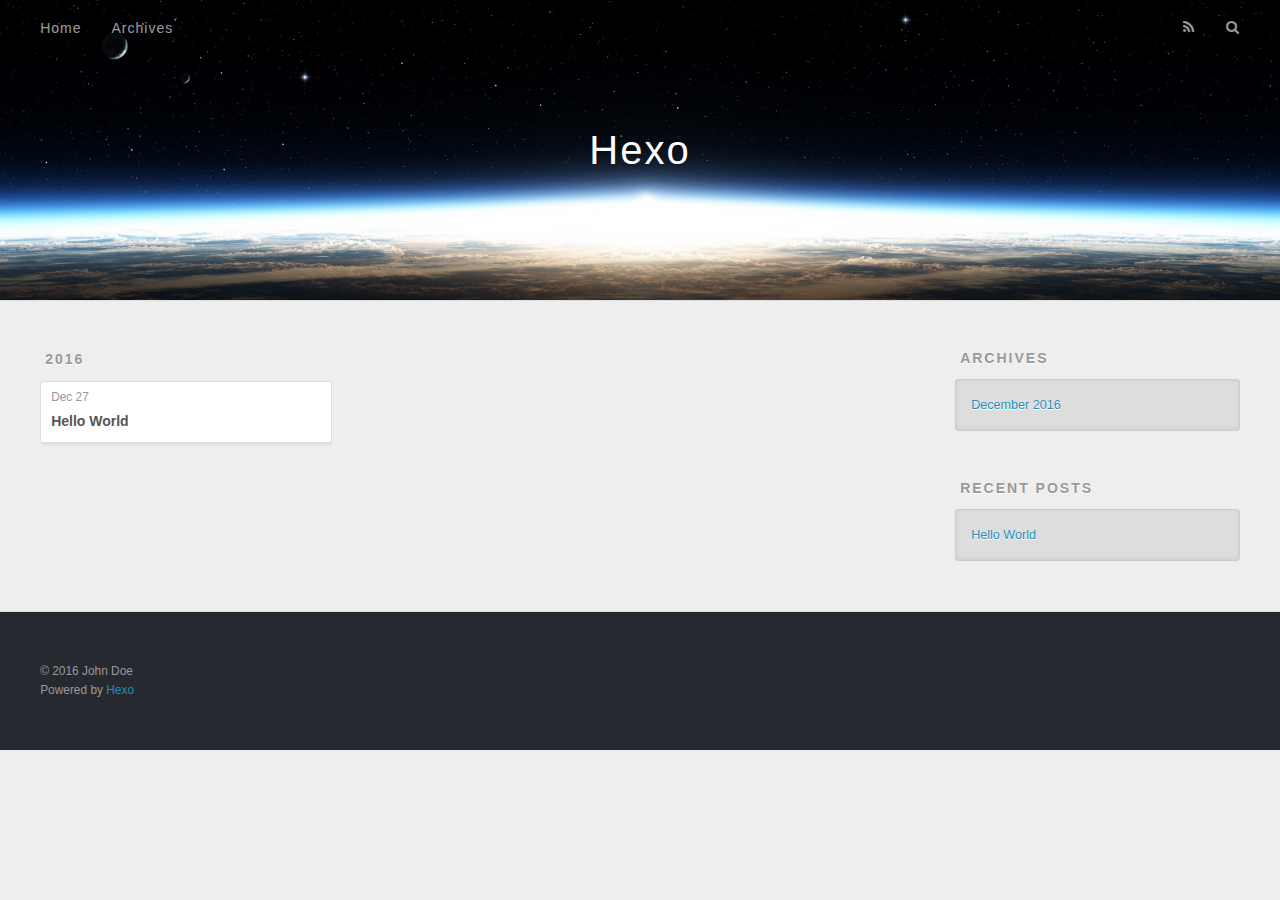
==== archives/index.html @ 2fd64d60 "hexo hello world" ====
<!DOCTYPE html>
<html>
<head>
  <meta charset="utf-8">
  
  <title>Archives | Hexo</title>
  <meta name="viewport" content="width=device-width, initial-scale=1, maximum-scale=1">
  <meta property="og:type" content="website">
<meta property="og:title" content="Hexo">
<meta property="og:url" content="http://yoursite.com/archives/index.html">
<meta property="og:site_name" content="Hexo">
<meta name="twitter:card" content="summary">
<meta name="twitter:title" content="Hexo">
  
    <link rel="alternate" href="/atom.xml" title="Hexo" type="application/atom+xml">
  
  
    <link rel="icon" href="/favicon.png">
  
  
    <link href="//fonts.googleapis.com/css?family=Source+Code+Pro" rel="stylesheet" type="text/css">
  
  <link rel="stylesheet" href="/css/style.css">
  

</head>

<body>
  <div id="container">
    <div id="wrap">
      <header id="header">
  <div id="banner"></div>
  <div id="header-outer" class="outer">
    <div id="header-title" class="inner">
      <h1 id="logo-wrap">
        <a href="/" id="logo">Hexo</a>
      </h1>
      
    </div>
    <div id="header-inner" class="inner">
      <nav id="main-nav">
        <a id="main-nav-toggle" class="nav-icon"></a>
        
          <a class="main-nav-link" href="/">Home</a>
        
          <a class="main-nav-link" href="/archives">Archives</a>
        
      </nav>
      <nav id="sub-nav">
        
          <a id="nav-rss-link" class="nav-icon" href="/atom.xml" title="RSS Feed"></a>
        
        <a id="nav-search-btn" class="nav-icon" title="Search"></a>
      </nav>
      <div id="search-form-wrap">
        <form action="//google.com/search" method="get" accept-charset="UTF-8" class="search-form"><input type="search" name="q" results="0" class="search-form-input" placeholder="Search"><button type="submit" class="search-form-submit">&#xF002;</button><input type="hidden" name="sitesearch" value="http://yoursite.com"></form>
      </div>
    </div>
  </div>
</header>
      <div class="outer">
        <section id="main">
  
  
    
    
      
      
      <section class="archives-wrap">
        <div class="archive-year-wrap">
          <a href="/archives/2016" class="archive-year">2016</a>
        </div>
        <div class="archives">
    
    <article class="archive-article archive-type-post">
  <div class="archive-article-inner">
    <header class="archive-article-header">
      <a href="/2016/12/27/hello-world/" class="archive-article-date">
  <time datetime="2016-12-27T06:58:51.113Z" itemprop="datePublished">Dec 27</time>
</a>
      
  
    <h1 itemprop="name">
      <a class="archive-article-title" href="/2016/12/27/hello-world/">Hello World</a>
    </h1>
  

    </header>
  </div>
</article>
  
  
    </div></section>
  

</section>
        
          <aside id="sidebar">
  
    

  
    

  
    
  
    
  <div class="widget-wrap">
    <h3 class="widget-title">Archives</h3>
    <div class="widget">
      <ul class="archive-list"><li class="archive-list-item"><a class="archive-list-link" href="/archives/2016/12/">December 2016</a></li></ul>
    </div>
  </div>


  
    
  <div class="widget-wrap">
    <h3 class="widget-title">Recent Posts</h3>
    <div class="widget">
      <ul>
        
          <li>
            <a href="/2016/12/27/hello-world/">Hello World</a>
          </li>
        
      </ul>
    </div>
  </div>

  
</aside>
        
      </div>
      <footer id="footer">
  
  <div class="outer">
    <div id="footer-info" class="inner">
      &copy; 2016 John Doe<br>
      Powered by <a href="http://hexo.io/" target="_blank">Hexo</a>
    </div>
  </div>
</footer>
    </div>
    <nav id="mobile-nav">
  
    <a href="/" class="mobile-nav-link">Home</a>
  
    <a href="/archives" class="mobile-nav-link">Archives</a>
  
</nav>
    

<script src="//ajax.googleapis.com/ajax/libs/jquery/2.0.3/jquery.min.js"></script>


  <link rel="stylesheet" href="/fancybox/jquery.fancybox.css">
  <script src="/fancybox/jquery.fancybox.pack.js"></script>


<script src="/js/script.js"></script>

  </div>
</body>
</html>
---- css/style.css ----
body {
  width: 100%;
}
body:before,
body:after {
  content: "";
  display: table;
}
body:after {
  clear: both;
}
html,
body,
div,
span,
applet,
object,
iframe,
h1,
h2,
h3,
h4,
h5,
h6,
p,
blockquote,
pre,
a,
abbr,
acronym,
address,
big,
cite,
code,
del,
dfn,
em,
img,
ins,
kbd,
q,
s,
samp,
small,
strike,
strong,
sub,
sup,
tt,
var,
dl,
dt,
dd,
ol,
ul,
li,
fieldset,
form,
label,
legend,
table,
caption,
tbody,
tfoot,
thead,
tr,
th,
td {
  margin: 0;
  padding: 0;
  border: 0;
  outline: 0;
  font-weight: inherit;
  font-style: inherit;
  font-family: inherit;
  font-size: 100%;
  vertical-align: baseline;
}
body {
  line-height: 1;
  color: #000;
  background: #fff;
}
ol,
ul {
  list-style: none;
}
table {
  border-collapse: separate;
  border-spacing: 0;
  vertical-align: middle;
}
caption,
th,
td {
  text-align: left;
  font-weight: normal;
  vertical-align: middle;
}
a img {
  border: none;
}
input,
button {
  margin: 0;
  padding: 0;
}
input::-moz-focus-inner,
button::-moz-focus-inner {
  border: 0;
  padding: 0;
}
@font-face {
  font-family: FontAwesome;
  font-style: normal;
  font-weight: normal;
  src: url("fonts/fontawesome-webfont.eot?v=#4.0.3");
  src: url("fonts/fontawesome-webfont.eot?#iefix&v=#4.0.3") format("embedded-opentype"), url("fonts/fontawesome-webfont.woff?v=#4.0.3") format("woff"), url("fonts/fontawesome-webfont.ttf?v=#4.0.3") format("truetype"), url("fonts/fontawesome-webfont.svg#fontawesomeregular?v=#4.0.3") format("svg");
}
html,
body,
#container {
  height: 100%;
}
body {
  background: #eee;
  font: 14px "Helvetica Neue", Helvetica, Arial, sans-serif;
  -webkit-text-size-adjust: 100%;
}
.outer {
  max-width: 1220px;
  margin: 0 auto;
  padding: 0 20px;
}
.outer:before,
.outer:after {
  content: "";
  display: table;
}
.outer:after {
  clear: both;
}
.inner {
  display: inline;
  float: left;
  width: 98.33333333333333%;
  margin: 0 0.833333333333333%;
}
.left,
.alignleft {
  float: left;
}
.right,
.alignright {
  float: right;
}
.clear {
  clear: both;
}
#container {
  position: relative;
}
.mobile-nav-on {
  overflow: hidden;
}
#wrap {
  height: 100%;
  width: 100%;
  position: absolute;
  top: 0;
  left: 0;
  -webkit-transition: 0.2s ease-out;
  -moz-transition: 0.2s ease-out;
  -ms-transition: 0.2s ease-out;
  transition: 0.2s ease-out;
  z-index: 1;
  background: #eee;
}
.mobile-nav-on #wrap {
  left: 280px;
}
@media screen and (min-width: 768px) {
  #main {
    display: inline;
    float: left;
    width: 73.33333333333333%;
    margin: 0 0.833333333333333%;
  }
}
.article-date,
.article-category-link,
.archive-year,
.widget-title {
  text-decoration: none;
  text-transform: uppercase;
  letter-spacing: 2px;
  color: #999;
  margin-bottom: 1em;
  margin-left: 5px;
  line-height: 1em;
  text-shadow: 0 1px #fff;
  font-weight: bold;
}
.article-inner,
.archive-article-inner {
  background: #fff;
  -webkit-box-shadow: 1px 2px 3px #ddd;
  box-shadow: 1px 2px 3px #ddd;
  border: 1px solid #ddd;
  border-radius: 3px;
}
.article-entry h1,
.widget h1 {
  font-size: 2em;
}
.article-entry h2,
.widget h2 {
  font-size: 1.5em;
}
.article-entry h3,
.widget h3 {
  font-size: 1.3em;
}
.article-entry h4,
.widget h4 {
  font-size: 1.2em;
}
.article-entry h5,
.widget h5 {
  font-size: 1em;
}
.article-entry h6,
.widget h6 {
  font-size: 1em;
  color: #999;
}
.article-entry hr,
.widget hr {
  border: 1px dashed #ddd;
}
.article-entry strong,
.widget strong {
  font-weight: bold;
}
.article-entry em,
.widget em,
.article-entry cite,
.widget cite {
  font-style: italic;
}
.article-entry sup,
.widget sup,
.article-entry sub,
.widget sub {
  font-size: 0.75em;
  line-height: 0;
  position: relative;
  vertical-align: baseline;
}
.article-entry sup,
.widget sup {
  top: -0.5em;
}
.article-entry sub,
.widget sub {
  bottom: -0.2em;
}
.article-entry small,
.widget small {
  font-size: 0.85em;
}
.article-entry acronym,
.widget acronym,
.article-entry abbr,
.widget abbr {
  border-bottom: 1px dotted;
}
.article-entry ul,
.widget ul,
.article-entry ol,
.widget ol,
.article-entry dl,
.widget dl {
  margin: 0 20px;
  line-height: 1.6em;
}
.article-entry ul ul,
.widget ul ul,
.article-entry ol ul,
.widget ol ul,
.article-entry ul ol,
.widget ul ol,
.article-entry ol ol,
.widget ol ol {
  margin-top: 0;
  margin-bottom: 0;
}
.article-entry ul,
.widget ul {
  list-style: disc;
}
.article-entry ol,
.widget ol {
  list-style: decimal;
}
.article-entry dt,
.widget dt {
  font-weight: bold;
}
#header {
  height: 300px;
  position: relative;
  border-bottom: 1px solid #ddd;
}
#header:before,
#header:after {
  content: "";
  position: absolute;
  left: 0;
  right: 0;
  height: 40px;
}
#header:before {
  top: 0;
  background: -webkit-linear-gradient(rgba(0,0,0,0.2), transparent);
  background: -moz-linear-gradient(rgba(0,0,0,0.2), transparent);
  background: -ms-linear-gradient(rgba(0,0,0,0.2), transparent);
  background: linear-gradient(rgba(0,0,0,0.2), transparent);
}
#header:after {
  bottom: 0;
  background: -webkit-linear-gradient(transparent, rgba(0,0,0,0.2));
  background: -moz-linear-gradient(transparent, rgba(0,0,0,0.2));
  background: -ms-linear-gradient(transparent, rgba(0,0,0,0.2));
  background: linear-gradient(transparent, rgba(0,0,0,0.2));
}
#header-outer {
  height: 100%;
  position: relative;
}
#header-inner {
  position: relative;
  overflow: hidden;
}
#banner {
  position: absolute;
  top: 0;
  left: 0;
  width: 100%;
  height: 100%;
  background: url("images/banner.jpg") center #000;
  -webkit-background-size: cover;
  -moz-background-size: cover;
  background-size: cover;
  z-index: -1;
}
#header-title {
  text-align: center;
  height: 40px;
  position: absolute;
  top: 50%;
  left: 0;
  margin-top: -20px;
}
#logo,
#subtitle {
  text-decoration: none;
  color: #fff;
  font-weight: 300;
  text-shadow: 0 1px 4px rgba(0,0,0,0.3);
}
#logo {
  font-size: 40px;
  line-height: 40px;
  letter-spacing: 2px;
}
#subtitle {
  font-size: 16px;
  line-height: 16px;
  letter-spacing: 1px;
}
#subtitle-wrap {
  margin-top: 16px;
}
#main-nav {
  float: left;
  margin-left: -15px;
}
.nav-icon,
.main-nav-link {
  float: left;
  color: #fff;
  opacity: 0.6;
  text-decoration: none;
  text-shadow: 0 1px rgba(0,0,0,0.2);
  -webkit-transition: opacity 0.2s;
  -moz-transition: opacity 0.2s;
  -ms-transition: opacity 0.2s;
  transition: opacity 0.2s;
  display: block;
  padding: 20px 15px;
}
.nav-icon:hover,
.main-nav-link:hover {
  opacity: 1;
}
.nav-icon {
  font-family: FontAwesome;
  text-align: center;
  font-size: 14px;
  width: 14px;
  height: 14px;
  padding: 20px 15px;
  position: relative;
  cursor: pointer;
}
.main-nav-link {
  font-weight: 300;
  letter-spacing: 1px;
}
@media screen and (max-width: 479px) {
  .main-nav-link {
    display: none;
  }
}
#main-nav-toggle {
  display: none;
}
#main-nav-toggle:before {
  content: "\f0c9";
}
@media screen and (max-width: 479px) {
  #main-nav-toggle {
    display: block;
  }
}
#sub-nav {
  float: right;
  margin-right: -15px;
}
#nav-rss-link:before {
  content: "\f09e";
}
#nav-search-btn:before {
  content: "\f002";
}
#search-form-wrap {
  position: absolute;
  top: 15px;
  width: 150px;
  height: 30px;
  right: -150px;
  opacity: 0;
  -webkit-transition: 0.2s ease-out;
  -moz-transition: 0.2s ease-out;
  -ms-transition: 0.2s ease-out;
  transition: 0.2s ease-out;
}
#search-form-wrap.on {
  opacity: 1;
  right: 0;
}
@media screen and (max-width: 479px) {
  #search-form-wrap {
    width: 100%;
    right: -100%;
  }
}
.search-form {
  position: absolute;
  top: 0;
  left: 0;
  right: 0;
  background: #fff;
  padding: 5px 15px;
  border-radius: 15px;
  -webkit-box-shadow: 0 0 10px rgba(0,0,0,0.3);
  box-shadow: 0 0 10px rgba(0,0,0,0.3);
}
.search-form-input {
  border: none;
  background: none;
  color: #555;
  width: 100%;
  font: 13px "Helvetica Neue", Helvetica, Arial, sans-serif;
  outline: none;
}
.search-form-input::-webkit-search-results-decoration,
.search-form-input::-webkit-search-cancel-button {
  -webkit-appearance: none;
}
.search-form-submit {
  position: absolute;
  top: 50%;
  right: 10px;
  margin-top: -7px;
  font: 13px FontAwesome;
  border: none;
  background: none;
  color: #bbb;
  cursor: pointer;
}
.search-form-submit:hover,
.search-form-submit:focus {
  color: #777;
}
.article {
  margin: 50px 0;
}
.article-inner {
  overflow: hidden;
}
.article-meta:before,
.article-meta:after {
  content: "";
  display: table;
}
.article-meta:after {
  clear: both;
}
.article-date {
  float: left;
}
.article-category {
  float: left;
  line-height: 1em;
  color: #ccc;
  text-shadow: 0 1px #fff;
  margin-left: 8px;
}
.article-category:before {
  content: "\2022";
}
.article-category-link {
  margin: 0 12px 1em;
}
.article-header {
  padding: 20px 20px 0;
}
.article-title {
  text-decoration: none;
  font-size: 2em;
  font-weight: bold;
  color: #555;
  line-height: 1.1em;
  -webkit-transition: color 0.2s;
  -moz-transition: color 0.2s;
  -ms-transition: color 0.2s;
  transition: color 0.2s;
}
a.article-title:hover {
  color: #258fb8;
}
.article-entry {
  color: #555;
  padding: 0 20px;
}
.article-entry:before,
.article-entry:after {
  content: "";
  display: table;
}
.article-entry:after {
  clear: both;
}
.article-entry p,
.article-entry table {
  line-height: 1.6em;
  margin: 1.6em 0;
}
.article-entry h1,
.article-entry h2,
.article-entry h3,
.article-entry h4,
.article-entry h5,
.article-entry h6 {
  font-weight: bold;
}
.article-entry h1,
.article-entry h2,
.article-entry h3,
.article-entry h4,
.article-entry h5,
.article-entry h6 {
  line-height: 1.1em;
  margin: 1.1em 0;
}
.article-entry a {
  color: #258fb8;
  text-decoration: none;
}
.article-entry a:hover {
  text-decoration: underline;
}
.article-entry ul,
.article-entry ol,
.article-entry dl {
  margin-top: 1.6em;
  margin-bottom: 1.6em;
}
.article-entry img,
.article-entry video {
  max-width: 100%;
  height: auto;
  display: block;
  margin: auto;
}
.article-entry iframe {
  border: none;
}
.article-entry table {
  width: 100%;
  border-collapse: collapse;
  border-spacing: 0;
}
.article-entry th {
  font-weight: bold;
  border-bottom: 3px solid #ddd;
  padding-bottom: 0.5em;
}
.article-entry td {
  border-bottom: 1px solid #ddd;
  padding: 10px 0;
}
.article-entry blockquote {
  font-family: Georgia, "Times New Roman", serif;
  font-size: 1.4em;
  margin: 1.6em 20px;
  text-align: center;
}
.article-entry blockquote footer {
  font-size: 14px;
  margin: 1.6em 0;
  font-family: "Helvetica Neue", Helvetica, Arial, sans-serif;
}
.article-entry blockquote footer cite:before {
  content: "—";
  padding: 0 0.5em;
}
.article-entry .pullquote {
  text-align: left;
  width: 45%;
  margin: 0;
}
.article-entry .pullquote.left {
  margin-left: 0.5em;
  margin-right: 1em;
}
.article-entry .pullquote.right {
  margin-right: 0.5em;
  margin-left: 1em;
}
.article-entry .caption {
  color: #999;
  display: block;
  font-size: 0.9em;
  margin-top: 0.5em;
  position: relative;
  text-align: center;
}
.article-entry .video-container {
  position: relative;
  padding-top: 56.25%;
  height: 0;
  overflow: hidden;
}
.article-entry .video-container iframe,
.article-entry .video-container object,
.article-entry .video-container embed {
  position: absolute;
  top: 0;
  left: 0;
  width: 100%;
  height: 100%;
  margin-top: 0;
}
.article-more-link a {
  display: inline-block;
  line-height: 1em;
  padding: 6px 15px;
  border-radius: 15px;
  background: #eee;
  color: #999;
  text-shadow: 0 1px #fff;
  text-decoration: none;
}
.article-more-link a:hover {
  background: #258fb8;
  color: #fff;
  text-decoration: none;
  text-shadow: 0 1px #1e7293;
}
.article-footer {
  font-size: 0.85em;
  line-height: 1.6em;
  border-top: 1px solid #ddd;
  padding-top: 1.6em;
  margin: 0 20px 20px;
}
.article-footer:before,
.article-footer:after {
  content: "";
  display: table;
}
.article-footer:after {
  clear: both;
}
.article-footer a {
  color: #999;
  text-decoration: none;
}
.article-footer a:hover {
  color: #555;
}
.article-tag-list-item {
  float: left;
  margin-right: 10px;
}
.article-tag-list-link:before {
  content: "#";
}
.article-comment-link {
  float: right;
}
.article-comment-link:before {
  content: "\f075";
  font-family: FontAwesome;
  padding-right: 8px;
}
.article-share-link {
  cursor: pointer;
  float: right;
  margin-left: 20px;
}
.article-share-link:before {
  content: "\f064";
  font-family: FontAwesome;
  padding-right: 6px;
}
#article-nav {
  position: relative;
}
#article-nav:before,
#article-nav:after {
  content: "";
  display: table;
}
#article-nav:after {
  clear: both;
}
@media screen and (min-width: 768px) {
  #article-nav {
    margin: 50px 0;
  }
  #article-nav:before {
    width: 8px;
    height: 8px;
    position: absolute;
    top: 50%;
    left: 50%;
    margin-top: -4px;
    margin-left: -4px;
    content: "";
    border-radius: 50%;
    background: #ddd;
    -webkit-box-shadow: 0 1px 2px #fff;
    box-shadow: 0 1px 2px #fff;
  }
}
.article-nav-link-wrap {
  text-decoration: none;
  text-shadow: 0 1px #fff;
  color: #999;
  -webkit-box-sizing: border-box;
  -moz-box-sizing: border-box;
  box-sizing: border-box;
  margin-top: 50px;
  text-align: center;
  display: block;
}
.article-nav-link-wrap:hover {
  color: #555;
}
@media screen and (min-width: 768px) {
  .article-nav-link-wrap {
    width: 50%;
    margin-top: 0;
  }
}
@media screen and (min-width: 768px) {
  #article-nav-newer {
    float: left;
    text-align: right;
    padding-right: 20px;
  }
}
@media screen and (min-width: 768px) {
  #article-nav-older {
    float: right;
    text-align: left;
    padding-left: 20px;
  }
}
.article-nav-caption {
  text-transform: uppercase;
  letter-spacing: 2px;
  color: #ddd;
  line-height: 1em;
  font-weight: bold;
}
#article-nav-newer .article-nav-caption {
  margin-right: -2px;
}
.article-nav-title {
  font-size: 0.85em;
  line-height: 1.6em;
  margin-top: 0.5em;
}
.article-share-box {
  position: absolute;
  display: none;
  background: #fff;
  -webkit-box-shadow: 1px 2px 10px rgba(0,0,0,0.2);
  box-shadow: 1px 2px 10px rgba(0,0,0,0.2);
  border-radius: 3px;
  margin-left: -145px;
  overflow: hidden;
  z-index: 1;
}
.article-share-box.on {
  display: block;
}
.article-share-input {
  width: 100%;
  background: none;
  -webkit-box-sizing: border-box;
  -moz-box-sizing: border-box;
  box-sizing: border-box;
  font: 14px "Helvetica Neue", Helvetica, Arial, sans-serif;
  padding: 0 15px;
  color: #555;
  outline: none;
  border: 1px solid #ddd;
  border-radius: 3px 3px 0 0;
  height: 36px;
  line-height: 36px;
}
.article-share-links {
  background: #eee;
}
.article-share-links:before,
.article-share-links:after {
  content: "";
  display: table;
}
.article-share-links:after {
  clear: both;
}
.article-share-twitter,
.article-share-facebook,
.article-share-pinterest,
.article-share-google {
  width: 50px;
  height: 36px;
  display: block;
  float: left;
  position: relative;
  color: #999;
  text-shadow: 0 1px #fff;
}
.article-share-twitter:before,
.article-share-facebook:before,
.article-share-pinterest:before,
.article-share-google:before {
  font-size: 20px;
  font-family: FontAwesome;
  width: 20px;
  height: 20px;
  position: absolute;
  top: 50%;
  left: 50%;
  margin-top: -10px;
  margin-left: -10px;
  text-align: center;
}
.article-share-twitter:hover,
.article-share-facebook:hover,
.article-share-pinterest:hover,
.article-share-google:hover {
  color: #fff;
}
.article-share-twitter:before {
  content: "\f099";
}
.article-share-twitter:hover {
  background: #00aced;
  text-shadow: 0 1px #008abe;
}
.article-share-facebook:before {
  content: "\f09a";
}
.article-share-facebook:hover {
  background: #3b5998;
  text-shadow: 0 1px #2f477a;
}
.article-share-pinterest:before {
  content: "\f0d2";
}
.article-share-pinterest:hover {
  background: #cb2027;
  text-shadow: 0 1px #a21a1f;
}
.article-share-google:before {
  content: "\f0d5";
}
.article-share-google:hover {
  background: #dd4b39;
  text-shadow: 0 1px #be3221;
}
.article-gallery {
  background: #000;
  position: relative;
}
.article-gallery-photos {
  position: relative;
  overflow: hidden;
}
.article-gallery-img {
  display: none;
  max-width: 100%;
}
.article-gallery-img:first-child {
  display: block;
}
.article-gallery-img.loaded {
  position: absolute;
  display: block;
}
.article-gallery-img img {
  display: block;
  max-width: 100%;
  margin: 0 auto;
}
#comments {
  background: #fff;
  -webkit-box-shadow: 1px 2px 3px #ddd;
  box-shadow: 1px 2px 3px #ddd;
  padding: 20px;
  border: 1px solid #ddd;
  border-radius: 3px;
  margin: 50px 0;
}
#comments a {
  color: #258fb8;
}
.archives-wrap {
  margin: 50px 0;
}
.archives:before,
.archives:after {
  content: "";
  display: table;
}
.archives:after {
  clear: both;
}
.archive-year-wrap {
  margin-bottom: 1em;
}
.archives {
  -webkit-column-gap: 10px;
  -moz-column-gap: 10px;
  column-gap: 10px;
}
@media screen and (min-width: 480px) and (max-width: 767px) {
  .archives {
    -webkit-column-count: 2;
    -moz-column-count: 2;
    column-count: 2;
  }
}
@media screen and (min-width: 768px) {
  .archives {
    -webkit-column-count: 3;
    -moz-column-count: 3;
    column-count: 3;
  }
}
.archive-article {
  -webkit-column-break-inside: avoid;
  page-break-inside: avoid;
  overflow: hidden;
  break-inside: avoid-column;
}
.archive-article-inner {
  padding: 10px;
  margin-bottom: 15px;
}
.archive-article-title {
  text-decoration: none;
  font-weight: bold;
  color: #555;
  -webkit-transition: color 0.2s;
  -moz-transition: color 0.2s;
  -ms-transition: color 0.2s;
  transition: color 0.2s;
  line-height: 1.6em;
}
.archive-article-title:hover {
  color: #258fb8;
}
.archive-article-footer {
  margin-top: 1em;
}
.archive-article-date {
  color: #999;
  text-decoration: none;
  font-size: 0.85em;
  line-height: 1em;
  margin-bottom: 0.5em;
  display: block;
}
#page-nav {
  margin: 50px auto;
  background: #fff;
  -webkit-box-shadow: 1px 2px 3px #ddd;
  box-shadow: 1px 2px 3px #ddd;
  border: 1px solid #ddd;
  border-radius: 3px;
  text-align: center;
  color: #999;
  overflow: hidden;
}
#page-nav:before,
#page-nav:after {
  content: "";
  display: table;
}
#page-nav:after {
  clear: both;
}
#page-nav a,
#page-nav span {
  padding: 10px 20px;
  line-height: 1;
  height: 2ex;
}
#page-nav a {
  color: #999;
  text-decoration: none;
}
#page-nav a:hover {
  background: #999;
  color: #fff;
}
#page-nav .prev {
  float: left;
}
#page-nav .next {
  float: right;
}
#page-nav .page-number {
  display: inline-block;
}
@media screen and (max-width: 479px) {
  #page-nav .page-number {
    display: none;
  }
}
#page-nav .current {
  color: #555;
  font-weight: bold;
}
#page-nav .space {
  color: #ddd;
}
#footer {
  background: #262a30;
  padding: 50px 0;
  border-top: 1px solid #ddd;
  color: #999;
}
#footer a {
  color: #258fb8;
  text-decoration: none;
}
#footer a:hover {
  text-decoration: underline;
}
#footer-info {
  line-height: 1.6em;
  font-size: 0.85em;
}
.article-entry pre,
.article-entry .highlight {
  background: #2d2d2d;
  margin: 0 -20px;
  padding: 15px 20px;
  border-style: solid;
  border-color: #ddd;
  border-width: 1px 0;
  overflow: auto;
  color: #ccc;
  line-height: 22.400000000000002px;
}
.article-entry .highlight .gutter pre,
.article-entry .gist .gist-file .gist-data .line-numbers {
  color: #666;
  font-size: 0.85em;
}
.article-entry pre,
.article-entry code {
  font-family: "Source Code Pro", Consolas, Monaco, Menlo, Consolas, monospace;
}
.article-entry code {
  background: #eee;
  text-shadow: 0 1px #fff;
  padding: 0 0.3em;
}
.article-entry pre code {
  background: none;
  text-shadow: none;
  padding: 0;
}
.article-entry .highlight pre {
  border: none;
  margin: 0;
  padding: 0;
}
.article-entry .highlight table {
  margin: 0;
  width: auto;
}
.article-entry .highlight td {
  border: none;
  padding: 0;
}
.article-entry .highlight figcaption {
  font-size: 0.85em;
  color: #999;
  line-height: 1em;
  margin-bottom: 1em;
}
.article-entry .highlight figcaption:before,
.article-entry .highlight figcaption:after {
  content: "";
  display: table;
}
.article-entry .highlight figcaption:after {
  clear: both;
}
.article-entry .highlight figcaption a {
  float: right;
}
.article-entry .highlight .gutter pre {
  text-align: right;
  padding-right: 20px;
}
.article-entry .highlight .line {
  height: 22.400000000000002px;
}
.article-entry .highlight .line.marked {
  background: #515151;
}
.article-entry .gist {
  margin: 0 -20px;
  border-style: solid;
  border-color: #ddd;
  border-width: 1px 0;
  background: #2d2d2d;
  padding: 15px 20px 15px 0;
}
.article-entry .gist .gist-file {
  border: none;
  font-family: "Source Code Pro", Consolas, Monaco, Menlo, Consolas, monospace;
  margin: 0;
}
.article-entry .gist .gist-file .gist-data {
  background: none;
  border: none;
}
.article-entry .gist .gist-file .gist-data .line-numbers {
  background: none;
  border: none;
  padding: 0 20px 0 0;
}
.article-entry .gist .gist-file .gist-data .line-data {
  padding: 0 !important;
}
.article-entry .gist .gist-file .highlight {
  margin: 0;
  padding: 0;
  border: none;
}
.article-entry .gist .gist-file .gist-meta {
  background: #2d2d2d;
  color: #999;
  font: 0.85em "Helvetica Neue", Helvetica, Arial, sans-serif;
  text-shadow: 0 0;
  padding: 0;
  margin-top: 1em;
  margin-left: 20px;
}
.article-entry .gist .gist-file .gist-meta a {
  color: #258fb8;
  font-weight: normal;
}
.article-entry .gist .gist-file .gist-meta a:hover {
  text-decoration: underline;
}
pre .comment,
pre .title {
  color: #999;
}
pre .variable,
pre .attribute,
pre .tag,
pre .regexp,
pre .ruby .constant,
pre .xml .tag .title,
pre .xml .pi,
pre .xml .doctype,
pre .html .doctype,
pre .css .id,
pre .css .class,
pre .css .pseudo {
  color: #f2777a;
}
pre .number,
pre .preprocessor,
pre .built_in,
pre .literal,
pre .params,
pre .constant {
  color: #f99157;
}
pre .class,
pre .ruby .class .title,
pre .css .rules .attribute {
  color: #9c9;
}
pre .string,
pre .value,
pre .inheritance,
pre .header,
pre .ruby .symbol,
pre .xml .cdata {
  color: #9c9;
}
pre .css .hexcolor {
  color: #6cc;
}
pre .function,
pre .python .decorator,
pre .python .title,
pre .ruby .function .title,
pre .ruby .title .keyword,
pre .perl .sub,
pre .javascript .title,
pre .coffeescript .title {
  color: #69c;
}
pre .keyword,
pre .javascript .function {
  color: #c9c;
}
@media screen and (max-width: 479px) {
  #mobile-nav {
    position: absolute;
    top: 0;
    left: 0;
    width: 280px;
    height: 100%;
    background: #191919;
    border-right: 1px solid #fff;
  }
}
@media screen and (max-width: 479px) {
  .mobile-nav-link {
    display: block;
    color: #999;
    text-decoration: none;
    padding: 15px 20px;
    font-weight: bold;
  }
  .mobile-nav-link:hover {
    color: #fff;
  }
}
@media screen and (min-width: 768px) {
  #sidebar {
    display: inline;
    float: left;
    width: 23.333333333333332%;
    margin: 0 0.833333333333333%;
  }
}
.widget-wrap {
  margin: 50px 0;
}
.widget {
  color: #777;
  text-shadow: 0 1px #fff;
  background: #ddd;
  -webkit-box-shadow: 0 -1px 4px #ccc inset;
  box-shadow: 0 -1px 4px #ccc inset;
  border: 1px solid #ccc;
  padding: 15px;
  border-radius: 3px;
}
.widget a {
  color: #258fb8;
  text-decoration: none;
}
.widget a:hover {
  text-decoration: underline;
}
.widget ul ul,
.widget ol ul,
.widget dl ul,
.widget ul ol,
.widget ol ol,
.widget dl ol,
.widget ul dl,
.widget ol dl,
.widget dl dl {
  margin-left: 15px;
  list-style: disc;
}
.widget {
  line-height: 1.6em;
  word-wrap: break-word;
  font-size: 0.9em;
}
.widget ul,
.widget ol {
  list-style: none;
  margin: 0;
}
.widget ul ul,
.widget ol ul,
.widget ul ol,
.widget ol ol {
  margin: 0 20px;
}
.widget ul ul,
.widget ol ul {
  list-style: disc;
}
.widget ul ol,
.widget ol ol {
  list-style: decimal;
}
.category-list-count,
.tag-list-count,
.archive-list-count {
  padding-left: 5px;
  color: #999;
  font-size: 0.85em;
}
.category-list-count:before,
.tag-list-count:before,
.archive-list-count:before {
  content: "(";
}
.category-list-count:after,
.tag-list-count:after,
.archive-list-count:after {
  content: ")";
}
.tagcloud a {
  margin-right: 5px;
  display: inline-block;
}
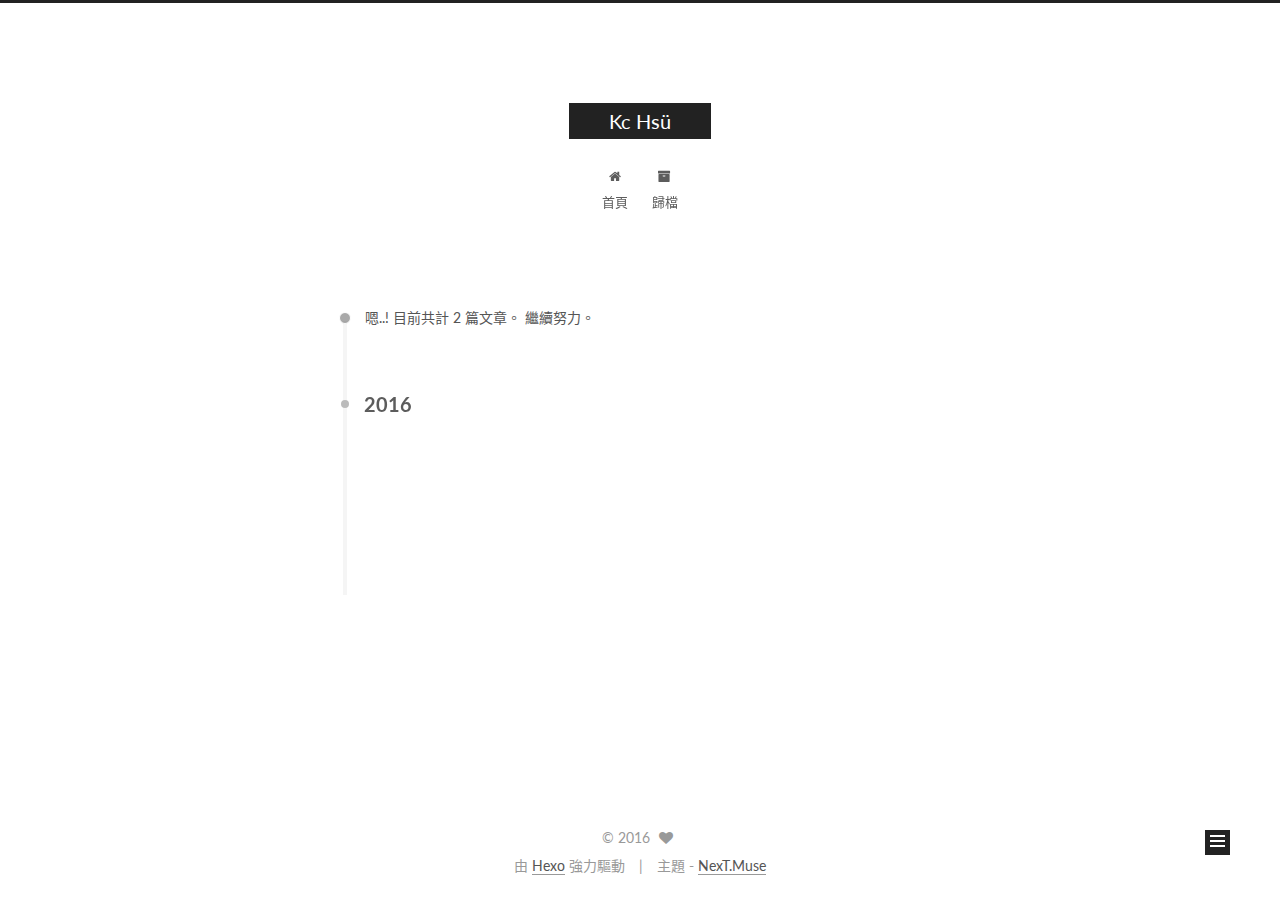
==== commit eb20599d: "talk to cats" ====
--- a/archives/index.html
+++ b/archives/index.html
@@ -1,166 +1,546 @@
-<!DOCTYPE html>
-<html>
+<!doctype html>
+
+
+
+  
+
+
+<html class="theme-next muse use-motion" lang="zh-tw">
 <head>
-  <meta charset="utf-8">
-  
-  <title>Archives | Hexo</title>
-  <meta name="viewport" content="width=device-width, initial-scale=1, maximum-scale=1">
-  <meta property="og:type" content="website">
-<meta property="og:title" content="Hexo">
-<meta property="og:url" content="http://yoursite.com/archives/index.html">
-<meta property="og:site_name" content="Hexo">
+  <meta charset="UTF-8"/>
+<meta http-equiv="X-UA-Compatible" content="IE=edge" />
+<meta name="viewport" content="width=device-width, initial-scale=1, maximum-scale=1"/>
+
+
+
+<meta http-equiv="Cache-Control" content="no-transform" />
+<meta http-equiv="Cache-Control" content="no-siteapp" />
+
+
+
+
+
+
+
+
+
+
+
+
+  
+  
+  <link href="/lib/fancybox/source/jquery.fancybox.css?v=2.1.5" rel="stylesheet" type="text/css" />
+
+
+
+
+  
+  
+  
+  
+
+  
+    
+    
+  
+
+  
+
+  
+
+  
+
+  
+
+  
+    
+    
+    <link href="//fonts.googleapis.com/css?family=Lato:300,300italic,400,400italic,700,700italic&subset=latin,latin-ext" rel="stylesheet" type="text/css">
+  
+
+
+
+
+
+
+<link href="/lib/font-awesome/css/font-awesome.min.css?v=4.6.2" rel="stylesheet" type="text/css" />
+
+<link href="/css/main.css?v=5.1.0" rel="stylesheet" type="text/css" />
+
+
+  <meta name="keywords" content="Hexo, NexT" />
+
+
+
+
+
+
+
+
+  <link rel="shortcut icon" type="image/x-icon" href="/favicon.ico?v=5.1.0" />
+
+
+
+
+
+
+<meta property="og:type" content="website">
+<meta property="og:title" content="Kc Hsü">
+<meta property="og:url" content="http://cathycathykc.giyhub.io/archives/index.html">
+<meta property="og:site_name" content="Kc Hsü">
 <meta name="twitter:card" content="summary">
-<meta name="twitter:title" content="Hexo">
-  
-    <link rel="alternate" href="/atom.xml" title="Hexo" type="application/atom+xml">
-  
-  
-    <link rel="icon" href="/favicon.png">
-  
-  
-    <link href="//fonts.googleapis.com/css?family=Source+Code+Pro" rel="stylesheet" type="text/css">
-  
-  <link rel="stylesheet" href="/css/style.css">
-  
-
+<meta name="twitter:title" content="Kc Hsü">
+
+
+
+<script type="text/javascript" id="hexo.configurations">
+  var NexT = window.NexT || {};
+  var CONFIG = {
+    root: '/',
+    scheme: 'Muse',
+    sidebar: {"position":"left","display":"post"},
+    fancybox: true,
+    motion: true,
+    duoshuo: {
+      userId: '0',
+      author: '博主'
+    },
+    algolia: {
+      applicationID: '',
+      apiKey: '',
+      indexName: '',
+      hits: {"per_page":10},
+      labels: {"input_placeholder":"Search for Posts","hits_empty":"We didn't find any results for the search: ${query}","hits_stats":"${hits} results found in ${time} ms"}
+    }
+  };
+</script>
+
+
+
+  <link rel="canonical" href="http://cathycathykc.giyhub.io/archives/"/>
+
+
+
+
+
+  <title> 歸檔 | Kc Hsü </title>
 </head>
 
-<body>
-  <div id="container">
-    <div id="wrap">
-      <header id="header">
-  <div id="banner"></div>
-  <div id="header-outer" class="outer">
-    <div id="header-title" class="inner">
-      <h1 id="logo-wrap">
-        <a href="/" id="logo">Hexo</a>
+<body itemscope itemtype="http://schema.org/WebPage" lang="zh-tw">
+
+  
+
+
+<script>
+  (function(i,s,o,g,r,a,m){i['GoogleAnalyticsObject']=r;i[r]=i[r]||function(){
+            (i[r].q=i[r].q||[]).push(arguments)},i[r].l=1*new Date();a=s.createElement(o),
+          m=s.getElementsByTagName(o)[0];a.async=1;a.src=g;m.parentNode.insertBefore(a,m)
+  })(window,document,'script','//www.google-analytics.com/analytics.js','ga');
+  ga('create', 'UA-89565605-1', 'auto');
+  ga('send', 'pageview');
+</script>
+
+
+
+
+
+
+
+
+
+  
+  
+    
+  
+
+  <div class="container one-collumn sidebar-position-left  page-archive  ">
+    <div class="headband"></div>
+
+    <header id="header" class="header" itemscope itemtype="http://schema.org/WPHeader">
+      <div class="header-inner"><div class="site-meta ">
+  
+
+  <div class="custom-logo-site-title">
+    <a href="/"  class="brand" rel="start">
+      <span class="logo-line-before"><i></i></span>
+      <span class="site-title">Kc Hsü</span>
+      <span class="logo-line-after"><i></i></span>
+    </a>
+  </div>
+    
+      <p class="site-subtitle"></p>
+    
+</div>
+
+<div class="site-nav-toggle">
+  <button>
+    <span class="btn-bar"></span>
+    <span class="btn-bar"></span>
+    <span class="btn-bar"></span>
+  </button>
+</div>
+
+<nav class="site-nav">
+  
+
+  
+    <ul id="menu" class="menu">
+      
+        
+        <li class="menu-item menu-item-home">
+          <a href="/" rel="section">
+            
+              <i class="menu-item-icon fa fa-fw fa-home"></i> <br />
+            
+            首頁
+          </a>
+        </li>
+      
+        
+        <li class="menu-item menu-item-archives">
+          <a href="/archives" rel="section">
+            
+              <i class="menu-item-icon fa fa-fw fa-archive"></i> <br />
+            
+            歸檔
+          </a>
+        </li>
+      
+
+      
+    </ul>
+  
+
+  
+</nav>
+
+
+
+ </div>
+    </header>
+
+    <main id="main" class="main">
+      <div class="main-inner">
+        <div class="content-wrap">
+          <div id="content" class="content">
+            
+
+  <section id="posts" class="posts-collapse">
+    <span class="archive-move-on"></span>
+
+    <span class="archive-page-counter">
+      
+      
+      
+        
+      
+      嗯..! 目前共計 2 篇文章。 繼續努力。
+    </span>
+
+    
+
+      
+      
+      
+
+      
+        
+        <div class="collection-title">
+          <h2 class="archive-year motion-element" id="archive-year-2016">2016</h2>
+        </div>
+      
+      
+
+      
+
+  <article class="post post-type-normal" itemscope itemtype="http://schema.org/Article">
+    <header class="post-header">
+
+      <h1 class="post-title">
+        
+            <a class="post-title-link" href="/2016/12/28/talk-to-fatty/" itemprop="url">
+              
+                <span itemprop="name">跟阿胖聊天 -布貓花園寵物溝通</span>
+              
+            </a>
+        
       </h1>
-      
-    </div>
-    <div id="header-inner" class="inner">
-      <nav id="main-nav">
-        <a id="main-nav-toggle" class="nav-icon"></a>
-        
-          <a class="main-nav-link" href="/">Home</a>
-        
-          <a class="main-nav-link" href="/archives">Archives</a>
-        
-      </nav>
-      <nav id="sub-nav">
-        
-          <a id="nav-rss-link" class="nav-icon" href="/atom.xml" title="RSS Feed"></a>
-        
-        <a id="nav-search-btn" class="nav-icon" title="Search"></a>
-      </nav>
-      <div id="search-form-wrap">
-        <form action="//google.com/search" method="get" accept-charset="UTF-8" class="search-form"><input type="search" name="q" results="0" class="search-form-input" placeholder="Search"><button type="submit" class="search-form-submit">&#xF002;</button><input type="hidden" name="sitesearch" value="http://yoursite.com"></form>
+
+      <div class="post-meta">
+        <time class="post-time" itemprop="dateCreated"
+              datetime="2016-12-28T17:58:45+08:00"
+              content="2016-12-28" >
+          12-28
+        </time>
       </div>
+
+    </header>
+  </article>
+
+
+
+    
+
+      
+      
+      
+
+      
+      
+
+      
+
+  <article class="post post-type-normal" itemscope itemtype="http://schema.org/Article">
+    <header class="post-header">
+
+      <h1 class="post-title">
+        
+            <a class="post-title-link" href="/2016/12/28/talk-to-little-yellow/" itemprop="url">
+              
+                <span itemprop="name">跟椰肉聊天 -布貓花園寵物溝通</span>
+              
+            </a>
+        
+      </h1>
+
+      <div class="post-meta">
+        <time class="post-time" itemprop="dateCreated"
+              datetime="2016-12-28T17:46:46+08:00"
+              content="2016-12-28" >
+          12-28
+        </time>
+      </div>
+
+    </header>
+  </article>
+
+
+
+    
+
+  </section>
+
+  
+
+
+
+          </div>
+          
+
+
+          
+
+        </div>
+        
+          
+  
+  <div class="sidebar-toggle">
+    <div class="sidebar-toggle-line-wrap">
+      <span class="sidebar-toggle-line sidebar-toggle-line-first"></span>
+      <span class="sidebar-toggle-line sidebar-toggle-line-middle"></span>
+      <span class="sidebar-toggle-line sidebar-toggle-line-last"></span>
     </div>
   </div>
-</header>
-      <div class="outer">
-        <section id="main">
-  
-  
-    
-    
-      
-      
-      <section class="archives-wrap">
-        <div class="archive-year-wrap">
-          <a href="/archives/2016" class="archive-year">2016</a>
+
+  <aside id="sidebar" class="sidebar">
+    <div class="sidebar-inner">
+
+      
+
+      
+
+      <section class="site-overview sidebar-panel sidebar-panel-active">
+        <div class="site-author motion-element" itemprop="author" itemscope itemtype="http://schema.org/Person">
+          <img class="site-author-image" itemprop="image"
+               src="/images/avatar.gif"
+               alt="" />
+          <p class="site-author-name" itemprop="name"></p>
+          <p class="site-description motion-element" itemprop="description"></p>
         </div>
-        <div class="archives">
-    
-    <article class="archive-article archive-type-post">
-  <div class="archive-article-inner">
-    <header class="archive-article-header">
-      <a href="/2016/12/27/hello-world/" class="archive-article-date">
-  <time datetime="2016-12-27T06:58:51.113Z" itemprop="datePublished">Dec 27</time>
-</a>
-      
-  
-    <h1 itemprop="name">
-      <a class="archive-article-title" href="/2016/12/27/hello-world/">Hello World</a>
-    </h1>
-  
-
-    </header>
-  </div>
-</article>
-  
-  
-    </div></section>
-  
-
-</section>
-        
-          <aside id="sidebar">
-  
-    
-
-  
-    
-
-  
-    
-  
-    
-  <div class="widget-wrap">
-    <h3 class="widget-title">Archives</h3>
-    <div class="widget">
-      <ul class="archive-list"><li class="archive-list-item"><a class="archive-list-link" href="/archives/2016/12/">December 2016</a></li></ul>
+        <nav class="site-state motion-element">
+        
+          
+            <div class="site-state-item site-state-posts">
+              <a href="/archives">
+                <span class="site-state-item-count">2</span>
+                <span class="site-state-item-name">文章</span>
+              </a>
+            </div>
+          
+
+          
+
+          
+            <div class="site-state-item site-state-tags">
+              
+                <span class="site-state-item-count">4</span>
+                <span class="site-state-item-name">標籤</span>
+              
+            </div>
+          
+
+        </nav>
+
+        
+
+        <div class="links-of-author motion-element">
+          
+        </div>
+
+        
+        
+
+        
+        
+
+        
+
+
+      </section>
+
+      
+
+    </div>
+  </aside>
+
+
+        
+      </div>
+    </main>
+
+    <footer id="footer" class="footer">
+      <div class="footer-inner">
+        <div class="copyright" >
+  
+  &copy; 
+  <span itemprop="copyrightYear">2016</span>
+  <span class="with-love">
+    <i class="fa fa-heart"></i>
+  </span>
+  <span class="author" itemprop="copyrightHolder"></span>
+</div>
+
+
+<div class="powered-by">
+  由 <a class="theme-link" href="https://hexo.io">Hexo</a> 強力驅動
+</div>
+
+<div class="theme-info">
+  主題 -
+  <a class="theme-link" href="https://github.com/iissnan/hexo-theme-next">
+    NexT.Muse
+  </a>
+</div>
+
+
+        
+
+        
+      </div>
+    </footer>
+
+    <div class="back-to-top">
+      <i class="fa fa-arrow-up"></i>
     </div>
   </div>
 
-
-  
-    
-  <div class="widget-wrap">
-    <h3 class="widget-title">Recent Posts</h3>
-    <div class="widget">
-      <ul>
-        
-          <li>
-            <a href="/2016/12/27/hello-world/">Hello World</a>
-          </li>
-        
-      </ul>
-    </div>
-  </div>
-
-  
-</aside>
-        
-      </div>
-      <footer id="footer">
-  
-  <div class="outer">
-    <div id="footer-info" class="inner">
-      &copy; 2016 John Doe<br>
-      Powered by <a href="http://hexo.io/" target="_blank">Hexo</a>
-    </div>
-  </div>
-</footer>
-    </div>
-    <nav id="mobile-nav">
-  
-    <a href="/" class="mobile-nav-link">Home</a>
-  
-    <a href="/archives" class="mobile-nav-link">Archives</a>
-  
-</nav>
-    
-
-<script src="//ajax.googleapis.com/ajax/libs/jquery/2.0.3/jquery.min.js"></script>
-
-
-  <link rel="stylesheet" href="/fancybox/jquery.fancybox.css">
-  <script src="/fancybox/jquery.fancybox.pack.js"></script>
-
-
-<script src="/js/script.js"></script>
-
-  </div>
+  
+
+<script type="text/javascript">
+  if (Object.prototype.toString.call(window.Promise) !== '[object Function]') {
+    window.Promise = null;
+  }
+</script>
+
+
+
+
+
+
+
+
+
+  
+
+
+
+  
+  <script type="text/javascript" src="/lib/jquery/index.js?v=2.1.3"></script>
+
+  
+  <script type="text/javascript" src="/lib/fastclick/lib/fastclick.min.js?v=1.0.6"></script>
+
+  
+  <script type="text/javascript" src="/lib/jquery_lazyload/jquery.lazyload.js?v=1.9.7"></script>
+
+  
+  <script type="text/javascript" src="/lib/velocity/velocity.min.js?v=1.2.1"></script>
+
+  
+  <script type="text/javascript" src="/lib/velocity/velocity.ui.min.js?v=1.2.1"></script>
+
+  
+  <script type="text/javascript" src="/lib/fancybox/source/jquery.fancybox.pack.js?v=2.1.5"></script>
+
+
+  
+
+
+  <script type="text/javascript" src="/js/src/utils.js?v=5.1.0"></script>
+
+  <script type="text/javascript" src="/js/src/motion.js?v=5.1.0"></script>
+
+
+
+  
+  
+
+  
+  
+    <script type="text/javascript" id="motion.page.archive">
+      $('.archive-year').velocity('transition.slideLeftIn');
+    </script>
+  
+
+
+  
+
+
+  <script type="text/javascript" src="/js/src/bootstrap.js?v=5.1.0"></script>
+
+
+
+  
+
+
+
+  
+
+
+
+
+	
+
+
+
+
+
+  
+
+
+
+
+  
+  
+
+  
+
+  
+
+  
+
+  
+
+
 </body>
-</html>+</html>
--- a/css/main.css
+++ b/css/main.css
@@ -0,0 +1,2504 @@
+/* normalize.css v3.0.2 | MIT License | git.io/normalize */
+html {
+  font-family: sans-serif; /* 1 */
+  -ms-text-size-adjust: 100%; /* 2 */
+  -webkit-text-size-adjust: 100%; /* 2 */
+}
+body {
+  margin: 0;
+}
+article,
+aside,
+details,
+figcaption,
+figure,
+footer,
+header,
+hgroup,
+main,
+menu,
+nav,
+section,
+summary {
+  display: block;
+}
+audio,
+canvas,
+progress,
+video {
+  display: inline-block; /* 1 */
+  vertical-align: baseline; /* 2 */
+}
+audio:not([controls]) {
+  display: none;
+  height: 0;
+}
+[hidden],
+template {
+  display: none;
+}
+a {
+  background-color: transparent;
+}
+a:active,
+a:hover {
+  outline: 0;
+}
+abbr[title] {
+  border-bottom: 1px dotted;
+}
+b,
+strong {
+  font-weight: bold;
+}
+dfn {
+  font-style: italic;
+}
+h1 {
+  font-size: 2em;
+  margin: 0.67em 0;
+}
+mark {
+  background: #ff0;
+  color: #000;
+}
+small {
+  font-size: 80%;
+}
+sub,
+sup {
+  font-size: 75%;
+  line-height: 0;
+  position: relative;
+  vertical-align: baseline;
+}
+sup {
+  top: -0.5em;
+}
+sub {
+  bottom: -0.25em;
+}
+img {
+  border: 0;
+}
+svg:not(:root) {
+  overflow: hidden;
+}
+figure {
+  margin: 1em 40px;
+}
+hr {
+  -moz-box-sizing: content-box;
+  box-sizing: content-box;
+  height: 0;
+}
+pre {
+  overflow: auto;
+}
+code,
+kbd,
+pre,
+samp {
+  font-family: monospace, monospace;
+  font-size: 1em;
+}
+button,
+input,
+optgroup,
+select,
+textarea {
+  color: inherit; /* 1 */
+  font: inherit; /* 2 */
+  margin: 0; /* 3 */
+}
+button {
+  overflow: visible;
+}
+button,
+select {
+  text-transform: none;
+}
+button,
+html input[type="button"],
+input[type="reset"],
+input[type="submit"] {
+  -webkit-appearance: button; /* 2 */
+  cursor: pointer; /* 3 */
+}
+button[disabled],
+html input[disabled] {
+  cursor: default;
+}
+button::-moz-focus-inner,
+input::-moz-focus-inner {
+  border: 0;
+  padding: 0;
+}
+input {
+  line-height: normal;
+}
+input[type="checkbox"],
+input[type="radio"] {
+  box-sizing: border-box; /* 1 */
+  padding: 0; /* 2 */
+}
+input[type="number"]::-webkit-inner-spin-button,
+input[type="number"]::-webkit-outer-spin-button {
+  height: auto;
+}
+input[type="search"] {
+  -webkit-appearance: textfield; /* 1 */
+  -moz-box-sizing: content-box;
+  -webkit-box-sizing: content-box; /* 2 */
+  box-sizing: content-box;
+}
+input[type="search"]::-webkit-search-cancel-button,
+input[type="search"]::-webkit-search-decoration {
+  -webkit-appearance: none;
+}
+fieldset {
+  border: 1px solid #c0c0c0;
+  margin: 0 2px;
+  padding: 0.35em 0.625em 0.75em;
+}
+legend {
+  border: 0; /* 1 */
+  padding: 0; /* 2 */
+}
+textarea {
+  overflow: auto;
+}
+optgroup {
+  font-weight: bold;
+}
+table {
+  border-collapse: collapse;
+  border-spacing: 0;
+}
+td,
+th {
+  padding: 0;
+}
+::selection {
+  background: #262a30;
+  color: #fff;
+}
+body {
+  position: relative;
+  font-family: 'Lato', "PingFang SC", "Microsoft YaHei", sans-serif;
+  font-size: 14px;
+  line-height: 2;
+  color: #555;
+  background: #fff;
+}
+@media (max-width: 767px) {
+  body {
+    padding-right: 0 !important;
+  }
+}
+@media (min-width: 768px) and (max-width: 991px) {
+  body {
+    padding-right: 0 !important;
+  }
+}
+@media (min-width: 1600px) {
+  body {
+    font-size: 16px;
+  }
+}
+h1,
+h2,
+h3,
+h4,
+h5,
+h6 {
+  margin: 0;
+  padding: 0;
+  font-weight: bold;
+  line-height: 1.5;
+  font-family: 'Lato', "PingFang SC", "Microsoft YaHei", sans-serif;
+}
+h2,
+h3,
+h4,
+h5,
+h6 {
+  margin: 20px 0 15px;
+}
+h1 {
+  font-size: 22px;
+}
+@media (max-width: 767px) {
+  h1 {
+    font-size: 18px;
+  }
+}
+h2 {
+  font-size: 20px;
+}
+@media (max-width: 767px) {
+  h2 {
+    font-size: 16px;
+  }
+}
+h3 {
+  font-size: 18px;
+}
+@media (max-width: 767px) {
+  h3 {
+    font-size: 14px;
+  }
+}
+h4 {
+  font-size: 16px;
+}
+@media (max-width: 767px) {
+  h4 {
+    font-size: 12px;
+  }
+}
+h5 {
+  font-size: 14px;
+}
+@media (max-width: 767px) {
+  h5 {
+    font-size: 10px;
+  }
+}
+h6 {
+  font-size: 12px;
+}
+@media (max-width: 767px) {
+  h6 {
+    font-size: 8px;
+  }
+}
+p {
+  margin: 0 0 25px 0;
+}
+a {
+  color: #555;
+  text-decoration: none;
+  border-bottom: 1px solid #999;
+  word-wrap: break-word;
+}
+a:hover {
+  color: #222;
+  border-bottom-color: #222;
+}
+ul {
+  list-style: none;
+}
+blockquote {
+  margin: 0;
+  padding: 0;
+}
+img {
+  display: block;
+  margin: auto;
+  max-width: 100%;
+  height: auto;
+}
+hr {
+  margin: 40px 0;
+  height: 3px;
+  border: none;
+  background-color: #ddd;
+  background-image: repeating-linear-gradient(-45deg, #fff, #fff 4px, transparent 4px, transparent 8px);
+}
+blockquote {
+  padding: 0 15px;
+  color: #666;
+  border-left: 4px solid #ddd;
+}
+blockquote cite::before {
+  content: "-";
+  padding: 0 5px;
+}
+dt {
+  font-weight: 700;
+}
+dd {
+  margin: 0;
+  padding: 0;
+}
+.text-left {
+  text-align: left;
+}
+.text-center {
+  text-align: center;
+}
+.text-right {
+  text-align: right;
+}
+.text-justify {
+  text-align: justify;
+}
+.text-nowrap {
+  white-space: nowrap;
+}
+.text-lowercase {
+  text-transform: lowercase;
+}
+.text-uppercase {
+  text-transform: uppercase;
+}
+.text-capitalize {
+  text-transform: capitalize;
+}
+.center-block {
+  display: block;
+  margin-left: auto;
+  margin-right: auto;
+}
+.clearfix:before,
+.clearfix:after {
+  content: " ";
+  display: table;
+}
+.clearfix:after {
+  clear: both;
+}
+.pullquote {
+  width: 45%;
+}
+.pullquote.left {
+  float: left;
+  margin-left: 5px;
+  margin-right: 10px;
+}
+.pullquote.right {
+  float: right;
+  margin-left: 10px;
+  margin-right: 5px;
+}
+.affix.affix.affix {
+  position: fixed;
+}
+.translation {
+  margin-top: -20px;
+  font-size: 14px;
+  color: #999;
+}
+.scrollbar-measure {
+  width: 100px;
+  height: 100px;
+  overflow: scroll;
+  position: absolute;
+  top: -9999px;
+}
+.use-motion .motion-element {
+  opacity: 0;
+}
+#local-search-input {
+  padding: 3px;
+  border: none;
+  text-indent: 14px;
+  border-radius: 0;
+  width: 140px;
+  outline: none;
+  border-bottom: 1px solid #999;
+  background: inherit;
+  opacity: 0.5;
+}
+#local-search-input:focus {
+  opacity: 1;
+}
+.search-icon {
+  position: absolute;
+  top: 9px;
+}
+table {
+  margin: 20px 0;
+  width: 100%;
+  border-collapse: collapse;
+  border-spacing: 0;
+  border: 1px solid #ddd;
+  font-size: 14px;
+  table-layout: fixed;
+  word-wrap: break-all;
+}
+table>tbody>tr:nth-of-type(odd) {
+  background-color: #f9f9f9;
+}
+table>tbody>tr:hover {
+  background-color: #f5f5f5;
+}
+caption,
+th,
+td {
+  padding: 8px;
+  text-align: left;
+  vertical-align: middle;
+  font-weight: normal;
+}
+th,
+td {
+  border-bottom: 3px solid #ddd;
+  border-right: 1px solid #eee;
+}
+th {
+  padding-bottom: 10px;
+  font-weight: 700;
+}
+td {
+  border-bottom-width: 1px;
+}
+html,
+body {
+  height: 100%;
+}
+.container {
+  position: relative;
+  min-height: 100%;
+}
+.header-inner {
+  margin: 0 auto;
+  padding: 100px 0 70px;
+  width: 700px;
+}
+@media (min-width: 1600px) {
+  .container .header-inner {
+    width: 900px;
+  }
+}
+.main {
+  padding-bottom: 150px;
+}
+.main-inner {
+  margin: 0 auto;
+  width: 700px;
+}
+@media (min-width: 1600px) {
+  .container .main-inner {
+    width: 900px;
+  }
+}
+.footer {
+  position: absolute;
+  left: 0;
+  bottom: 0;
+  width: 100%;
+  min-height: 50px;
+}
+.footer-inner {
+  box-sizing: border-box;
+  margin: 20px auto;
+  width: 700px;
+}
+@media (min-width: 1600px) {
+  .container .footer-inner {
+    width: 900px;
+  }
+}
+pre,
+.highlight {
+  overflow: auto;
+  margin: 20px 0;
+  padding: 0;
+  font-size: 13px;
+  color: #4d4d4c;
+  background: #f7f7f7;
+  line-height: 1.6;
+}
+pre,
+code {
+  font-family: consolas, Menlo, "PingFang SC", "Microsoft YaHei", monospace;
+}
+code {
+  padding: 2px 4px;
+  word-wrap: break-word;
+  color: #4d4d4c;
+  background: #f7f7f7;
+  border-radius: 3px;
+  font-size: 13px;
+}
+pre code {
+  padding: 0;
+  color: #4d4d4c;
+  background: none;
+  text-shadow: none;
+}
+.highlight {
+  border-radius: 1px;
+}
+.highlight pre {
+  border: none;
+  margin: 0;
+  padding: 10px 0;
+}
+.highlight table {
+  margin: 0;
+  width: auto;
+  border: none;
+}
+.highlight td {
+  border: none;
+  padding: 0;
+}
+.highlight figcaption {
+  font-size: 1em;
+  color: #4d4d4c;
+  line-height: 1em;
+  margin-bottom: 1em;
+}
+.highlight figcaption:before,
+.highlight figcaption:after {
+  content: " ";
+  display: table;
+}
+.highlight figcaption:after {
+  clear: both;
+}
+.highlight figcaption a {
+  float: right;
+  color: #4d4d4c;
+}
+.highlight figcaption a:hover {
+  border-bottom-color: #4d4d4c;
+}
+.highlight .gutter pre {
+  padding-left: 10px;
+  padding-right: 10px;
+  color: #869194;
+  text-align: right;
+  background-color: #eff2f3;
+}
+.highlight .code pre {
+  padding-left: 10px;
+  padding-right: 10px;
+  background-color: #f7f7f7;
+}
+.highlight .line {
+  height: 20px;
+}
+.gutter {
+  -webkit-user-select: none;
+  -moz-user-select: none;
+  -ms-user-select: none;
+  user-select: none;
+}
+.gist table {
+  width: auto;
+}
+.gist table td {
+  border: none;
+}
+pre .deletion {
+  background: #fdd;
+}
+pre .addition {
+  background: #dfd;
+}
+pre .meta {
+  color: #8959a8;
+}
+pre .comment {
+  color: #8e908c;
+}
+pre .variable,
+pre .attribute,
+pre .tag,
+pre .regexp,
+pre .ruby .constant,
+pre .xml .tag .title,
+pre .xml .pi,
+pre .xml .doctype,
+pre .html .doctype,
+pre .css .id,
+pre .css .class,
+pre .css .pseudo {
+  color: #c82829;
+}
+pre .number,
+pre .preprocessor,
+pre .built_in,
+pre .literal,
+pre .params,
+pre .constant,
+pre .command {
+  color: #f5871f;
+}
+pre .ruby .class .title,
+pre .css .rules .attribute,
+pre .string,
+pre .value,
+pre .inheritance,
+pre .header,
+pre .ruby .symbol,
+pre .xml .cdata,
+pre .special,
+pre .number,
+pre .formula {
+  color: #718c00;
+}
+pre .title,
+pre .css .hexcolor {
+  color: #3e999f;
+}
+pre .function,
+pre .python .decorator,
+pre .python .title,
+pre .ruby .function .title,
+pre .ruby .title .keyword,
+pre .perl .sub,
+pre .javascript .title,
+pre .coffeescript .title {
+  color: #4271ae;
+}
+pre .keyword,
+pre .javascript .function {
+  color: #8959a8;
+}
+.full-image.full-image.full-image {
+  border: none;
+  max-width: 100%;
+  width: auto;
+  margin: 20px auto;
+}
+@media (min-width: 992px) {
+  .full-image.full-image.full-image {
+    max-width: none;
+    width: 126%;
+    margin: 0 -13%;
+  }
+}
+.blockquote-center,
+.page-home .post-type-quote blockquote,
+.page-post-detail .post-type-quote blockquote {
+  position: relative;
+  margin: 40px 0;
+  padding: 0;
+  border-left: none;
+  text-align: center;
+}
+.blockquote-center::before,
+.page-home .post-type-quote blockquote::before,
+.page-post-detail .post-type-quote blockquote::before,
+.blockquote-center::after,
+.page-home .post-type-quote blockquote::after,
+.page-post-detail .post-type-quote blockquote::after {
+  position: absolute;
+  content: ' ';
+  display: block;
+  width: 100%;
+  height: 24px;
+  opacity: 0.2;
+  background-repeat: no-repeat;
+  background-position: 0 -6px;
+  background-size: 22px 22px;
+}
+.blockquote-center::before,
+.page-home .post-type-quote blockquote::before,
+.page-post-detail .post-type-quote blockquote::before {
+  top: -20px;
+  background-image: url("../images/quote-l.svg");
+  border-top: 1px solid #ccc;
+}
+.blockquote-center::after,
+.page-home .post-type-quote blockquote::after,
+.page-post-detail .post-type-quote blockquote::after {
+  bottom: -20px;
+  background-image: url("../images/quote-r.svg");
+  border-bottom: 1px solid #ccc;
+  background-position: 100% 8px;
+}
+.blockquote-center p,
+.page-home .post-type-quote blockquote p,
+.page-post-detail .post-type-quote blockquote p,
+.blockquote-center div,
+.page-home .post-type-quote blockquote div,
+.page-post-detail .post-type-quote blockquote div {
+  text-align: center;
+}
+.post .post-body .group-picture img {
+  box-sizing: border-box;
+  padding: 0 3px;
+  border: none;
+}
+.post .group-picture-row {
+  overflow: hidden;
+  margin-top: 6px;
+}
+.post .group-picture-row:first-child {
+  margin-top: 0;
+}
+.post .group-picture-column {
+  float: left;
+}
+.page-post-detail .post-body .group-picture-column {
+  float: none;
+  margin-top: 10px;
+  width: auto !important;
+}
+.page-post-detail .post-body .group-picture-column img {
+  margin: 0 auto;
+}
+.page-archive .group-picture-container {
+  overflow: hidden;
+}
+.page-archive .group-picture-row {
+  float: left;
+}
+.page-archive .group-picture-row:first-child {
+  margin-top: 6px;
+}
+.page-archive .group-picture-column {
+  max-width: 150px;
+  max-height: 150px;
+}
+.note {
+  padding: 20px;
+  margin: 20px 0;
+  border: 1px solid #eee;
+  border-left-width: 5px;
+  border-radius: 3px;
+}
+.note h2,
+.note h3,
+.note h4,
+.note h5,
+.note h6 {
+  margin-top: 0;
+  margin-bottom: 5px;
+}
+.note p:last-child {
+  margin-bottom: 0;
+}
+.note code {
+  border-radius: 3px;
+}
+.note+.note {
+  margin-top: -5px;
+}
+.default {
+  border-left-color: #777;
+}
+.default h2,
+.default h3,
+.default h4,
+.default h5,
+.default h6 {
+  color: #777;
+}
+.primary {
+  border-left-color: #428bca;
+}
+.primary h2,
+.primary h3,
+.primary h4,
+.primary h5,
+.primary h6 {
+  color: #428bca;
+}
+.success {
+  border-left-color: #5cb85c;
+}
+.success h2,
+.success h3,
+.success h4,
+.success h5,
+.success h6 {
+  color: #5cb85c;
+}
+.danger {
+  border-left-color: #d9534f;
+}
+.danger h2,
+.danger h3,
+.danger h4,
+.danger h5,
+.danger h6 {
+  color: #d9534f;
+}
+.warning {
+  border-left-color: #f0ad4e;
+}
+.warning h2,
+.warning h3,
+.warning h4,
+.warning h5,
+.warning h6 {
+  color: #f0ad4e;
+}
+.info {
+  border-left-color: #5bc0de;
+}
+.info h2,
+.info h3,
+.info h4,
+.info h5,
+.info h6 {
+  color: #5bc0de;
+}
+.btn {
+  display: inline-block;
+  padding: 0 20px;
+  font-size: 14px;
+  color: #fff;
+  background: #222;
+  border: 2px solid #222;
+  text-decoration: none;
+  border-radius: 0;
+  transition-property: background-color;
+  transition-duration: 0.2s;
+  transition-timing-function: ease-in-out;
+  transition-delay: 0s;
+}
+.btn:hover,
+.post-more-link .btn:hover {
+  border-color: #222;
+  color: #222;
+  background: #fff;
+}
+.btn-bar {
+  display: block;
+  width: 22px;
+  height: 2px;
+  background: #555;
+  border-radius: 1px;
+}
+.btn-bar+.btn-bar {
+  margin-top: 4px;
+}
+.pagination {
+  margin: 120px 0 40px;
+  text-align: center;
+  border-top: 1px solid #eee;
+}
+.page-number-basic,
+.pagination .prev,
+.pagination .next,
+.pagination .page-number,
+.pagination .space {
+  display: inline-block;
+  position: relative;
+  top: -1px;
+  margin: 0 10px;
+  padding: 0 10px;
+  line-height: 30px;
+}
+@media (max-width: 767px) {
+  .page-number-basic,
+  .pagination .prev,
+  .pagination .next,
+  .pagination .page-number,
+  .pagination .space {
+    margin: 0 5px;
+  }
+}
+.pagination .prev,
+.pagination .next,
+.pagination .page-number {
+  border-bottom: 0;
+  border-top: 1px solid #eee;
+  transition-property: border-color;
+  transition-duration: 0.2s;
+  transition-timing-function: ease-in-out;
+  transition-delay: 0s;
+}
+.pagination .prev:hover,
+.pagination .next:hover,
+.pagination .page-number:hover {
+  border-top-color: #222;
+}
+.pagination .space {
+  padding: 0;
+  margin: 0;
+}
+.pagination .prev {
+  margin-left: 0;
+}
+.pagination .next {
+  margin-right: 0;
+}
+.pagination .page-number.current {
+  color: #fff;
+  background: #ccc;
+  border-top-color: #ccc;
+}
+@media (max-width: 767px) {
+  .pagination {
+    border-top: none;
+  }
+  .pagination .prev,
+  .pagination .next,
+  .pagination .page-number {
+    margin-bottom: 10px;
+    border-top: 0;
+    border-bottom: 1px solid #eee;
+  }
+  .pagination .prev:hover,
+  .pagination .next:hover,
+  .pagination .page-number:hover {
+    border-bottom-color: #222;
+  }
+}
+.comments {
+  margin: 60px 20px 0;
+}
+.tag-cloud {
+  text-align: center;
+}
+.tag-cloud a {
+  display: inline-block;
+  margin: 10px;
+}
+.back-to-top {
+  box-sizing: border-box;
+  position: fixed;
+  bottom: -100px;
+  right: 50px;
+  z-index: 1050;
+  padding: 0 6px;
+  width: 25px;
+  background: #222;
+  font-size: 12px;
+  opacity: 1;
+  color: #fff;
+  cursor: pointer;
+  text-align: center;
+  -webkit-transform: translateZ(0);
+  transition-property: bottom;
+  transition-duration: 0.2s;
+  transition-timing-function: ease-in-out;
+  transition-delay: 0s;
+}
+@media (max-width: 767px) {
+  .back-to-top {
+    display: none;
+  }
+}
+@media (min-width: 768px) and (max-width: 991px) {
+  .back-to-top {
+    display: none;
+  }
+}
+.back-to-top.back-to-top-on {
+  bottom: 19px;
+}
+.header {
+  background: #fff;
+}
+.header-inner {
+  position: relative;
+}
+.headband {
+  height: 3px;
+  background: #222;
+}
+.site-meta {
+  margin: 0;
+  text-align: center;
+}
+@media (max-width: 767px) {
+  .site-meta {
+    text-align: center;
+  }
+}
+.brand {
+  position: relative;
+  display: inline-block;
+  padding: 0 40px;
+  color: #fff;
+  background: #222;
+  border-bottom: none;
+}
+.brand:hover {
+  color: #fff;
+}
+.logo {
+  display: inline-block;
+  margin-right: 5px;
+  line-height: 36px;
+  vertical-align: top;
+}
+.site-title {
+  display: inline-block;
+  vertical-align: top;
+  line-height: 36px;
+  font-size: 20px;
+  font-weight: normal;
+  font-family: 'Lato', "PingFang SC", "Microsoft YaHei", sans-serif;
+}
+.site-subtitle {
+  margin-top: 10px;
+  font-size: 13px;
+  color: #999;
+}
+.use-motion .brand {
+  opacity: 0;
+}
+.use-motion .logo,
+.use-motion .site-title,
+.use-motion .site-subtitle {
+  opacity: 0;
+  position: relative;
+  top: -10px;
+}
+.site-nav-toggle {
+  display: none;
+  position: absolute;
+  top: 10px;
+  left: 10px;
+}
+@media (max-width: 767px) {
+  .site-nav-toggle {
+    display: block;
+  }
+}
+.site-nav-toggle button {
+  margin-top: 2px;
+  padding: 9px 10px;
+  background: transparent;
+  border: none;
+}
+@media (max-width: 767px) {
+  .site-nav {
+    display: none;
+    margin: 0 -10px;
+    padding: 0 10px;
+    clear: both;
+    border-top: 1px solid #ddd;
+  }
+}
+@media (min-width: 768px) and (max-width: 991px) {
+  .site-nav {
+    display: block !important;
+  }
+}
+@media (min-width: 992px) {
+  .site-nav {
+    display: block !important;
+  }
+}
+.menu {
+  margin-top: 20px;
+  padding-left: 0;
+  text-align: center;
+}
+.menu .menu-item {
+  display: inline-block;
+  margin: 0 10px;
+}
+@media screen and (max-width: 767px) {
+  .menu .menu-item {
+    margin-top: 10px;
+  }
+}
+.menu .menu-item a {
+  display: block;
+  font-size: 13px;
+  text-transform: capitalize;
+  line-height: inherit;
+  border-bottom: 1px solid transparent;
+  transition-property: border-color;
+  transition-duration: 0.2s;
+  transition-timing-function: ease-in-out;
+  transition-delay: 0s;
+}
+.menu .menu-item a:hover {
+  border-bottom-color: #222;
+}
+.menu .menu-item .fa {
+  margin-right: 5px;
+}
+.use-motion .menu-item {
+  opacity: 0;
+}
+.post-body {
+  font-family: 'Lato', "PingFang SC", "Microsoft YaHei", sans-serif;
+}
+@media (max-width: 767px) {
+  .post-body {
+    word-break: break-word;
+  }
+}
+.post-body .fancybox img {
+  display: block !important;
+  margin: 0 auto;
+  cursor: pointer;
+  cursor: zoom-in;
+  cursor: -webkit-zoom-in;
+}
+.post-body .image-caption,
+.post-body .figure .caption {
+  margin: 10px auto 15px;
+  text-align: center;
+  font-size: 14px;
+  color: #999;
+  font-weight: bold;
+  line-height: 1;
+}
+.post-sticky-flag {
+  display: inline-block;
+  font-size: 16px;
+  -ms-transform: rotate(30deg);
+  -webkit-transform: rotate(30deg);
+  -moz-transform: rotate(30deg);
+  -ms-transform: rotate(30deg);
+  -o-transform: rotate(30deg);
+  transform: rotate(30deg);
+}
+.posts-expand {
+  padding-top: 40px;
+}
+@media (max-width: 767px) {
+  .posts-expand {
+    margin: 0 20px;
+  }
+  .post-body pre,
+  .post-body .highlight {
+    padding: 10px;
+  }
+  .post-body pre .gutter pre,
+  .post-body .highlight .gutter pre {
+    padding-right: 10px;
+  }
+}
+@media (min-width: 992px) {
+  .posts-expand .post-body {
+    text-align: justify;
+  }
+}
+.posts-expand .post-body h2,
+.posts-expand .post-body h3,
+.posts-expand .post-body h4,
+.posts-expand .post-body h5,
+.posts-expand .post-body h6 {
+  padding-top: 10px;
+}
+.posts-expand .post-body h2 .header-anchor,
+.posts-expand .post-body h3 .header-anchor,
+.posts-expand .post-body h4 .header-anchor,
+.posts-expand .post-body h5 .header-anchor,
+.posts-expand .post-body h6 .header-anchor {
+  float: right;
+  margin-left: 10px;
+  color: #ccc;
+  border-bottom-style: none;
+  visibility: hidden;
+}
+.posts-expand .post-body h2 .header-anchor:hover,
+.posts-expand .post-body h3 .header-anchor:hover,
+.posts-expand .post-body h4 .header-anchor:hover,
+.posts-expand .post-body h5 .header-anchor:hover,
+.posts-expand .post-body h6 .header-anchor:hover {
+  color: inherit;
+}
+.posts-expand .post-body h2:hover .header-anchor,
+.posts-expand .post-body h3:hover .header-anchor,
+.posts-expand .post-body h4:hover .header-anchor,
+.posts-expand .post-body h5:hover .header-anchor,
+.posts-expand .post-body h6:hover .header-anchor {
+  visibility: visible;
+}
+.posts-expand .post-body ul li {
+  list-style: circle;
+}
+.posts-expand .post-body img {
+  box-sizing: border-box;
+  margin: auto;
+  padding: 3px;
+  border: 1px solid #ddd;
+}
+.posts-expand .fancybox img {
+  margin: 0 auto;
+}
+@media (max-width: 767px) {
+  .posts-collapse {
+    margin: 0 20px;
+  }
+  .posts-collapse .post-title,
+  .posts-collapse .post-meta {
+    display: block;
+    width: auto;
+    text-align: left;
+  }
+}
+.posts-collapse {
+  position: relative;
+  z-index: 1010;
+  margin-left: 55px;
+}
+.posts-collapse::after {
+  content: " ";
+  position: absolute;
+  top: 20px;
+  left: 0;
+  margin-left: -2px;
+  width: 4px;
+  height: 100%;
+  background: #f5f5f5;
+  z-index: -1;
+}
+@media (max-width: 767px) {
+  .posts-collapse {
+    margin: 0 20px;
+  }
+}
+.posts-collapse .collection-title {
+  position: relative;
+  margin: 60px 0;
+}
+.posts-collapse .collection-title h2 {
+  margin-left: 20px;
+}
+.posts-collapse .collection-title small {
+  color: #bbb;
+}
+.posts-collapse .collection-title::before {
+  content: " ";
+  position: absolute;
+  left: 0;
+  top: 50%;
+  margin-left: -4px;
+  margin-top: -4px;
+  width: 8px;
+  height: 8px;
+  background: #bbb;
+  border-radius: 50%;
+}
+.posts-collapse .post {
+  margin: 30px 0;
+}
+.posts-collapse .post-header {
+  position: relative;
+  transition-duration: 0.2s;
+  transition-timing-function: ease-in-out;
+  transition-delay: 0s;
+  transition-property: border;
+  border-bottom: 1px dashed #ccc;
+}
+.posts-collapse .post-header::before {
+  content: " ";
+  position: absolute;
+  left: 0;
+  top: 12px;
+  width: 6px;
+  height: 6px;
+  margin-left: -4px;
+  background: #bbb;
+  border-radius: 50%;
+  border: 1px solid #fff;
+  transition-duration: 0.2s;
+  transition-timing-function: ease-in-out;
+  transition-delay: 0s;
+  transition-property: background;
+}
+.posts-collapse .post-header:hover {
+  border-bottom-color: #666;
+}
+.posts-collapse .post-header:hover::before {
+  background: #222;
+}
+.posts-collapse .post-meta {
+  position: absolute;
+  font-size: 12px;
+  left: 20px;
+  top: 5px;
+}
+.posts-collapse .post-comments-count {
+  display: none;
+}
+.posts-collapse .post-title {
+  margin-left: 60px;
+  font-size: 16px;
+  font-weight: normal;
+  line-height: inherit;
+}
+.posts-collapse .post-title::after {
+  margin-left: 3px;
+  opacity: 0.6;
+}
+.posts-collapse .post-title a {
+  color: #666;
+  border-bottom: none;
+}
+.page-home .post-type-quote .post-header,
+.page-post-detail .post-type-quote .post-header,
+.page-home .post-type-quote .post-tags,
+.page-post-detail .post-type-quote .post-tags {
+  display: none;
+}
+.posts-expand .post-title {
+  font-size: 26px;
+  text-align: center;
+  word-break: break-word;
+  font-weight: 400;
+}
+@media (max-width: 767px) {
+  .posts-expand .post-title {
+    font-size: 22px;
+  }
+}
+.posts-expand .post-title-link {
+  display: inline-block;
+  position: relative;
+  color: #555;
+  border-bottom: none;
+  line-height: 1.2;
+  vertical-align: top;
+}
+.posts-expand .post-title-link::before {
+  content: "";
+  position: absolute;
+  width: 100%;
+  height: 2px;
+  bottom: 0;
+  left: 0;
+  background-color: #000;
+  visibility: hidden;
+  -webkit-transform: scaleX(0);
+  -moz-transform: scaleX(0);
+  -ms-transform: scaleX(0);
+  -o-transform: scaleX(0);
+  transform: scaleX(0);
+  transition-duration: 0.2s;
+  transition-timing-function: ease-in-out;
+  transition-delay: 0s;
+}
+.posts-expand .post-title-link:hover::before {
+  visibility: visible;
+  -webkit-transform: scaleX(1);
+  -moz-transform: scaleX(1);
+  -ms-transform: scaleX(1);
+  -o-transform: scaleX(1);
+  transform: scaleX(1);
+}
+.posts-expand .post-title-link .fa {
+  font-size: 16px;
+}
+.posts-expand .post-meta {
+  margin: 3px 0 60px 0;
+  color: #999;
+  font-family: 'Lato', "PingFang SC", "Microsoft YaHei", sans-serif;
+  font-size: 12px;
+  text-align: center;
+}
+.posts-expand .post-meta .post-category-list {
+  display: inline-block;
+  margin: 0;
+  padding: 3px;
+}
+.posts-expand .post-meta .post-category-list-link {
+  color: #999;
+}
+.posts-expand .post-meta .post-description {
+  font-size: 14px;
+  margin-top: 2px;
+}
+.post-meta-divider {
+  margin: 0 0.5em;
+}
+.post-meta-item-icon {
+  margin-right: 3px;
+}
+@media (min-width: 768px) and (max-width: 991px) {
+  .post-meta-item-icon {
+    display: inline-block;
+  }
+}
+@media (max-width: 767px) {
+  .post-meta-item-icon {
+    display: inline-block;
+  }
+}
+@media (min-width: 768px) and (max-width: 991px) {
+  .post-meta-item-text {
+    display: none;
+  }
+}
+@media (max-width: 767px) {
+  .post-meta-item-text {
+    display: none;
+  }
+}
+@media (max-width: 767px) {
+  .posts-expand .post-comments-count {
+    display: none;
+  }
+}
+.post-more-link {
+  margin-top: 50px;
+}
+.post-more-link .btn {
+  color: #fff;
+  font-size: 14px;
+  background: #222;
+  border-radius: 0;
+  line-height: 2;
+}
+.posts-expand .post-tags {
+  margin-top: 40px;
+  text-align: center;
+}
+.posts-expand .post-tags a {
+  display: inline-block;
+  margin-right: 10px;
+  font-size: 13px;
+}
+.post-nav {
+  display: table;
+  margin-top: 60px;
+  width: 100%;
+  border-top: 1px solid #eee;
+}
+.post-nav-divider {
+  display: table-cell;
+  width: 10%;
+}
+.post-nav-item {
+  display: table-cell;
+  padding: 10px 0 0 0;
+  width: 45%;
+  vertical-align: top;
+}
+.post-nav-item a {
+  position: relative;
+  display: block;
+  line-height: 25px;
+  font-size: 14px;
+  color: #555;
+  border-bottom: none;
+}
+.post-nav-item a:hover {
+  color: #222;
+  border-bottom: none;
+}
+.post-nav-item a:active {
+  top: 2px;
+}
+.post-nav-item .fa {
+  position: absolute;
+  top: 8px;
+  left: 0;
+  font-size: 12px;
+}
+.post-nav-next a {
+  padding-left: 15px;
+}
+.post-nav-prev {
+  text-align: right;
+}
+.post-nav-prev a {
+  padding-right: 15px;
+}
+.post-nav-prev .fa {
+  right: 0;
+  left: auto;
+}
+.posts-expand .post-eof {
+  display: block;
+  margin: 80px auto 60px;
+  width: 8%;
+  height: 1px;
+  background: #ccc;
+  text-align: center;
+}
+.post:last-child .post-eof.post-eof.post-eof {
+  display: none;
+}
+.post-gallery {
+  display: table;
+  table-layout: fixed;
+  width: 100%;
+  border-collapse: separate;
+}
+.post-gallery-row {
+  display: table-row;
+}
+.post-gallery .post-gallery-img {
+  display: table-cell;
+  text-align: center;
+  vertical-align: middle;
+  border: none;
+}
+.post-gallery .post-gallery-img img {
+  max-width: 100%;
+  max-height: 100%;
+  border: none;
+}
+.fancybox-close,
+.fancybox-close:hover {
+  border: none;
+}
+.sidebar {
+  position: fixed;
+  right: 0;
+  top: 0;
+  bottom: 0;
+  width: 0;
+  z-index: 1040;
+  box-shadow: inset 0 2px 6px #000;
+  background: #222;
+  -webkit-transform: translateZ(0);
+}
+.sidebar a {
+  color: #999;
+  border-bottom-color: #555;
+}
+.sidebar a:hover {
+  color: #eee;
+}
+@media (min-width: 768px) and (max-width: 991px) {
+  .sidebar {
+    display: none !important;
+  }
+}
+@media (max-width: 767px) {
+  .sidebar {
+    display: none !important;
+  }
+}
+.sidebar-inner {
+  position: relative;
+  padding: 20px 10px;
+  color: #999;
+  text-align: center;
+}
+.sidebar-toggle {
+  position: fixed;
+  right: 50px;
+  bottom: 45px;
+  width: 15px;
+  height: 15px;
+  padding: 5px;
+  background: #222;
+  line-height: 0;
+  z-index: 1050;
+  cursor: pointer;
+  -webkit-transform: translateZ(0);
+}
+@media (min-width: 768px) and (max-width: 991px) {
+  .sidebar-toggle {
+    display: none;
+  }
+}
+@media (max-width: 767px) {
+  .sidebar-toggle {
+    display: none;
+  }
+}
+.sidebar-toggle-line {
+  position: relative;
+  display: inline-block;
+  vertical-align: top;
+  height: 2px;
+  width: 100%;
+  background: #fff;
+  margin-top: 3px;
+}
+.sidebar-toggle-line:first-child {
+  margin-top: 0;
+}
+.site-author-image {
+  display: block;
+  margin: 0 auto;
+  padding: 2px;
+  max-width: 96px;
+  height: auto;
+  border: 2px solid #333;
+}
+.site-author-name {
+  margin: 5px 0 0;
+  text-align: center;
+  color: #f5f5f5;
+  font-weight: normal;
+}
+.site-description {
+  margin-top: 5px;
+  text-align: center;
+  font-size: 14px;
+  color: #999;
+}
+.site-state {
+  overflow: hidden;
+  line-height: 1.4;
+  white-space: nowrap;
+  text-align: center;
+}
+.site-state-item {
+  display: inline-block;
+  padding: 0 15px;
+  border-left: 1px solid #333;
+}
+.site-state-item:first-child {
+  border-left: none;
+}
+.site-state-item a {
+  border-bottom: none;
+}
+.site-state-item-count {
+  display: block;
+  text-align: center;
+  color: inherit;
+  font-weight: 600;
+  font-size: 18px;
+}
+.site-state-item-name {
+  font-size: 13px;
+  color: inherit;
+}
+.feed-link {
+  margin-top: 20px;
+}
+.feed-link a {
+  display: inline-block;
+  padding: 0 15px;
+  color: #fc6423;
+  border: 1px solid #fc6423;
+  border-radius: 4px;
+}
+.feed-link a i {
+  color: #fc6423;
+  font-size: 14px;
+}
+.feed-link a:hover {
+  color: #fff;
+  background: #fc6423;
+}
+.feed-link a:hover i {
+  color: #fff;
+}
+.links-of-author {
+  margin-top: 20px;
+}
+.links-of-author a {
+  display: inline-block;
+  vertical-align: middle;
+  margin-right: 10px;
+  margin-bottom: 10px;
+  border-bottom-color: #555;
+  font-size: 13px;
+}
+.links-of-author a:before {
+  display: inline-block;
+  vertical-align: middle;
+  margin-right: 3px;
+  content: " ";
+  width: 4px;
+  height: 4px;
+  border-radius: 50%;
+  background: #33ff6e;
+}
+.links-of-blogroll {
+  font-size: 13px;
+}
+.links-of-blogroll-title {
+  margin-top: 20px;
+  font-size: 14px;
+  font-weight: 600;
+}
+.links-of-blogroll-list {
+  margin: 0;
+  padding: 0;
+}
+.links-of-blogroll-item {
+  padding: 2px 10px;
+}
+.sidebar-nav {
+  margin: 0 0 20px;
+  padding-left: 0;
+}
+.sidebar-nav li {
+  display: inline-block;
+  cursor: pointer;
+  border-bottom: 1px solid transparent;
+  font-size: 14px;
+  color: #555;
+}
+.sidebar-nav li:hover {
+  color: #f5f5f5;
+}
+.page-post-detail .sidebar-nav-toc {
+  padding: 0 5px;
+}
+.page-post-detail .sidebar-nav-overview {
+  margin-left: 10px;
+}
+.sidebar-nav .sidebar-nav-active {
+  color: #87daff;
+  border-bottom-color: #87daff;
+}
+.sidebar-nav .sidebar-nav-active:hover {
+  color: #87daff;
+}
+.sidebar-panel {
+  display: none;
+}
+.sidebar-panel-active {
+  display: block;
+}
+.post-toc-empty {
+  font-size: 14px;
+  color: #666;
+}
+.post-toc-wrap {
+  overflow: hidden;
+}
+.post-toc {
+  overflow: auto;
+}
+.post-toc ol {
+  margin: 0;
+  padding: 0 2px 5px 10px;
+  text-align: left;
+  list-style: none;
+  font-size: 14px;
+}
+.post-toc ol > ol {
+  padding-left: 0;
+}
+.post-toc ol a {
+  transition-duration: 0.2s;
+  transition-timing-function: ease-in-out;
+  transition-delay: 0s;
+  transition-property: all;
+  color: #999;
+  border-bottom-color: #555;
+}
+.post-toc ol a:hover {
+  color: #ccc;
+  border-bottom-color: #ccc;
+}
+.post-toc .nav-item {
+  overflow: hidden;
+  text-overflow: ellipsis;
+  white-space: nowrap;
+  line-height: 1.8;
+}
+.post-toc .nav .nav-child {
+  display: none;
+}
+.post-toc .nav .active > .nav-child {
+  display: block;
+}
+.post-toc .nav .active-current > .nav-child {
+  display: block;
+}
+.post-toc .nav .active-current > .nav-child > .nav-item {
+  display: block;
+}
+.post-toc .nav .active > a {
+  color: #87daff;
+  border-bottom-color: #87daff;
+}
+.post-toc .nav .active-current > a {
+  color: #87daff;
+}
+.post-toc .nav .active-current > a:hover {
+  color: #87daff;
+}
+.footer {
+  font-size: 14px;
+  color: #999;
+}
+.footer img {
+  border: none;
+}
+.footer-inner {
+  text-align: center;
+}
+.with-love {
+  display: inline-block;
+  margin: 0 5px;
+}
+.powered-by,
+.theme-info {
+  display: inline-block;
+}
+.powered-by {
+  margin-right: 10px;
+}
+.powered-by::after {
+  content: "|";
+  padding-left: 10px;
+}
+.cc-license {
+  margin-top: 10px;
+  text-align: center;
+}
+.cc-license .cc-opacity {
+  opacity: 0.7;
+  border-bottom: none;
+}
+.cc-license .cc-opacity:hover {
+  opacity: 0.9;
+}
+.cc-license img {
+  display: inline-block;
+}
+.theme-next #ds-thread #ds-reset {
+  color: #555;
+}
+.theme-next #ds-thread #ds-reset .ds-replybox {
+  margin-bottom: 30px;
+}
+.theme-next #ds-thread #ds-reset .ds-replybox .ds-avatar,
+.theme-next #ds-reset .ds-avatar img {
+  box-shadow: none;
+}
+.theme-next #ds-thread #ds-reset .ds-textarea-wrapper {
+  border-color: #c7d4e1;
+  background: none;
+  border-top-right-radius: 3px;
+  border-top-left-radius: 3px;
+}
+.theme-next #ds-thread #ds-reset .ds-textarea-wrapper textarea {
+  height: 60px;
+}
+.theme-next #ds-reset .ds-rounded-top {
+  border-radius: 0;
+}
+.theme-next #ds-thread #ds-reset .ds-post-toolbar {
+  box-sizing: border-box;
+  border: 1px solid #c7d4e1;
+  background: #f6f8fa;
+}
+.theme-next #ds-thread #ds-reset .ds-post-options {
+  height: 40px;
+  border: none;
+  background: none;
+}
+.theme-next #ds-thread #ds-reset .ds-toolbar-buttons {
+  top: 11px;
+}
+.theme-next #ds-thread #ds-reset .ds-sync {
+  top: 5px;
+}
+.theme-next #ds-thread #ds-reset .ds-post-button {
+  top: 4px;
+  right: 5px;
+  width: 90px;
+  height: 30px;
+  border: 1px solid #c5ced7;
+  border-radius: 3px;
+  background-image: linear-gradient(#fbfbfc, #f5f7f9);
+  color: #60676d;
+}
+.theme-next #ds-thread #ds-reset .ds-post-button:hover {
+  background-position: 0 -30px;
+  color: #60676d;
+}
+.theme-next #ds-thread #ds-reset .ds-comments-info {
+  padding: 10px 0;
+}
+.theme-next #ds-thread #ds-reset .ds-sort {
+  display: none;
+}
+.theme-next #ds-thread #ds-reset li.ds-tab a.ds-current {
+  border: none;
+  background: #f6f8fa;
+  color: #60676d;
+}
+.theme-next #ds-thread #ds-reset li.ds-tab a.ds-current:hover {
+  background-color: #e9f0f7;
+  color: #60676d;
+}
+.theme-next #ds-thread #ds-reset li.ds-tab a {
+  border-radius: 2px;
+  padding: 5px;
+}
+.theme-next #ds-thread #ds-reset .ds-login-buttons p {
+  color: #999;
+  line-height: 36px;
+}
+.theme-next #ds-thread #ds-reset .ds-login-buttons .ds-service-list li {
+  height: 28px;
+}
+.theme-next #ds-thread #ds-reset .ds-service-list a {
+  background: none;
+  padding: 5px;
+  border: 1px solid;
+  border-radius: 3px;
+  text-align: center;
+}
+.theme-next #ds-thread #ds-reset .ds-service-list a:hover {
+  color: #fff;
+  background: #666;
+}
+.theme-next #ds-thread #ds-reset .ds-service-list .ds-weibo {
+  color: #fc9b00;
+  border-color: #fc9b00;
+}
+.theme-next #ds-thread #ds-reset .ds-service-list .ds-weibo:hover {
+  background: #fc9b00;
+}
+.theme-next #ds-thread #ds-reset .ds-service-list .ds-qq {
+  color: #60a3ec;
+  border-color: #60a3ec;
+}
+.theme-next #ds-thread #ds-reset .ds-service-list .ds-qq:hover {
+  background: #60a3ec;
+}
+.theme-next #ds-thread #ds-reset .ds-service-list .ds-renren {
+  color: #2e7ac4;
+  border-color: #2e7ac4;
+}
+.theme-next #ds-thread #ds-reset .ds-service-list .ds-renren:hover {
+  background: #2e7ac4;
+}
+.theme-next #ds-thread #ds-reset .ds-service-list .ds-douban {
+  color: #37994c;
+  border-color: #37994c;
+}
+.theme-next #ds-thread #ds-reset .ds-service-list .ds-douban:hover {
+  background: #37994c;
+}
+.theme-next #ds-thread #ds-reset .ds-service-list .ds-kaixin {
+  color: #fef20d;
+  border-color: #fef20d;
+}
+.theme-next #ds-thread #ds-reset .ds-service-list .ds-kaixin:hover {
+  background: #fef20d;
+}
+.theme-next #ds-thread #ds-reset .ds-service-list .ds-netease {
+  color: #f00;
+  border-color: #f00;
+}
+.theme-next #ds-thread #ds-reset .ds-service-list .ds-netease:hover {
+  background: #f00;
+}
+.theme-next #ds-thread #ds-reset .ds-service-list .ds-sohu {
+  color: #ffcb05;
+  border-color: #ffcb05;
+}
+.theme-next #ds-thread #ds-reset .ds-service-list .ds-sohu:hover {
+  background: #ffcb05;
+}
+.theme-next #ds-thread #ds-reset .ds-service-list .ds-baidu {
+  color: #2831e0;
+  border-color: #2831e0;
+}
+.theme-next #ds-thread #ds-reset .ds-service-list .ds-baidu:hover {
+  background: #2831e0;
+}
+.theme-next #ds-thread #ds-reset .ds-service-list .ds-google {
+  color: #166bec;
+  border-color: #166bec;
+}
+.theme-next #ds-thread #ds-reset .ds-service-list .ds-google:hover {
+  background: #166bec;
+}
+.theme-next #ds-thread #ds-reset .ds-service-list .ds-weixin {
+  color: #00ce0d;
+  border-color: #00ce0d;
+}
+.theme-next #ds-thread #ds-reset .ds-service-list .ds-weixin:hover {
+  background: #00ce0d;
+}
+.theme-next #ds-thread #ds-reset .ds-service-list .ds-more-services {
+  border: none;
+}
+.theme-next #ds-thread #ds-reset .ds-service-list .ds-more-services:hover {
+  background: none;
+}
+.theme-next #ds-reset .duoshuo-ua-admin {
+  display: inline-block;
+  color: #f00;
+}
+.theme-next #ds-reset .duoshuo-ua-platform,
+.theme-next #ds-reset .duoshuo-ua-browser {
+  color: #ccc;
+}
+.theme-next #ds-reset .duoshuo-ua-platform .fa,
+.theme-next #ds-reset .duoshuo-ua-browser .fa {
+  display: inline-block;
+  margin-right: 3px;
+}
+.theme-next #ds-reset .duoshuo-ua-separator {
+  display: inline-block;
+  margin-left: 5px;
+}
+.theme-next .this_ua {
+  background-color: #ccc !important;
+  border-radius: 4px;
+  padding: 0 5px !important;
+  margin: 1px 1px !important;
+  border: 1px solid #bbb !important;
+  color: #fff;
+  display: inline-block !important;
+}
+.theme-next .this_ua.admin {
+  background-color: #d9534f !important;
+  border-color: #d9534f !important;
+}
+.theme-next .this_ua.platform.iOS,
+.theme-next .this_ua.platform.Mac,
+.theme-next .this_ua.platform.Windows {
+  background-color: #39b3d7 !important;
+  border-color: #46b8da !important;
+}
+.theme-next .this_ua.platform.Linux {
+  background-color: #3a3a3a !important;
+  border-color: #1f1f1f !important;
+}
+.theme-next .this_ua.platform.Android {
+  background-color: #00c47d !important;
+  border-color: #01b171 !important;
+}
+.theme-next .this_ua.browser.Mobile,
+.theme-next .this_ua.browser.Chrome {
+  background-color: #5cb85c !important;
+  border-color: #4cae4c !important;
+}
+.theme-next .this_ua.browser.Firefox {
+  background-color: #f0ad4e !important;
+  border-color: #eea236 !important;
+}
+.theme-next .this_ua.browser.Maxthon,
+.theme-next .this_ua.browser.IE {
+  background-color: #428bca !important;
+  border-color: #357ebd !important;
+}
+.theme-next .this_ua.browser.baidu,
+.theme-next .this_ua.browser.UCBrowser,
+.theme-next .this_ua.browser.Opera {
+  background-color: #d9534f !important;
+  border-color: #d43f3a !important;
+}
+.theme-next .this_ua.browser.Android,
+.theme-next .this_ua.browser.QQBrowser {
+  background-color: #78ace9 !important;
+  border-color: #4cae4c !important;
+}
+.cloud-tie-wrapper img {
+  display: inline-block;
+}
+.cloud-tie-wrapper .total-txt {
+  font-size: 1em !important;
+}
+.cloud-tie-join-count .join-count {
+  color: #555 !important;
+  font-size: inherit !important;
+  margin: 0 !important;
+}
+.post-spread {
+  margin-top: 20px;
+  text-align: center;
+}
+.jiathis_style {
+  display: inline-block;
+}
+.jiathis_style a {
+  border: none;
+}
+.post-spread {
+  margin-top: 20px;
+  text-align: center;
+}
+.bdshare-slide-button-box a {
+  border: none;
+}
+.bdsharebuttonbox {
+  display: inline-block;
+}
+.bdsharebuttonbox a {
+  border: none;
+}
+ul.search-result-list {
+  padding-left: 0px;
+  margin: 0px 5px 0px 8px;
+}
+p.search-result {
+  border-bottom: 1px dashed #ccc;
+  padding: 5px 0;
+}
+a.search-result-title {
+  font-weight: bold;
+}
+a.search-result {
+  border-bottom: transparent;
+  display: block;
+  white-space: nowrap;
+  overflow: hidden;
+  text-overflow: ellipsis;
+}
+.search-keyword {
+  border-bottom: 1px dashed #f00;
+  font-size: 14px;
+  font-weight: bold;
+  color: #f00;
+}
+#local-search-result {
+  height: 88%;
+  overflow: auto;
+}
+.popup {
+  display: none;
+  position: fixed;
+  top: 10%;
+  left: 50%;
+  width: 700px;
+  height: 80%;
+  margin-left: -350px;
+  padding: 3px 0 0 10px;
+  background: #fff;
+  color: #333;
+  z-index: 9999;
+  border-radius: 5px;
+}
+@media (max-width: 767px) {
+  .popup {
+    padding: 3px;
+    top: 0;
+    left: 0;
+    margin: 0;
+    width: 100%;
+    height: 100%;
+    border-radius: 0px;
+  }
+}
+.popoverlay {
+  position: fixed;
+  width: 100%;
+  height: 100%;
+  top: 0px;
+  left: 0px;
+  z-index: 2080;
+  background-color: rgba(0,0,0,0.3);
+}
+#local-search-input {
+  margin-bottom: 10px;
+  padding: 10px;
+  width: 97%;
+  font-size: 18px;
+}
+.popup .fa-search {
+  padding-top: 8px;
+}
+.popup-btn-close {
+  position: absolute;
+  top: 6px;
+  right: 14px;
+  color: #4ebd79;
+  font-size: 14px;
+  font-weight: bold;
+  text-transform: uppercase;
+  cursor: pointer;
+}
+#no-result {
+  position: absolute;
+  left: 44%;
+  top: 42%;
+  color: #ccc;
+}
+.site-uv,
+.site-pv,
+.page-pv {
+  display: inline-block;
+}
+.site-uv .busuanzi-value,
+.site-pv .busuanzi-value,
+.page-pv .busuanzi-value {
+  margin: 0 5px;
+}
+.site-uv {
+  margin-right: 10px;
+}
+.site-uv::after {
+  content: "|";
+  padding-left: 10px;
+}
+.use-motion .post {
+  opacity: 0;
+}
+.page-archive .archive-page-counter {
+  position: relative;
+  top: 3px;
+  left: 20px;
+}
+@media (max-width: 767px) {
+  .page-archive .archive-page-counter {
+    top: 5px;
+  }
+}
+.page-archive .posts-collapse .archive-move-on {
+  position: absolute;
+  top: 11px;
+  left: 0;
+  margin-left: -6px;
+  width: 10px;
+  height: 10px;
+  opacity: 0.5;
+  background: #555;
+  border: 1px solid #fff;
+  border-radius: 50%;
+}
+.category-all-page .category-all-title {
+  text-align: center;
+}
+.category-all-page .category-all {
+  margin-top: 20px;
+}
+.category-all-page .category-list {
+  margin: 0;
+  padding: 0;
+  list-style: none;
+}
+.category-all-page .category-list-item {
+  margin: 5px 10px;
+}
+.category-all-page .category-list-count {
+  color: #bbb;
+}
+.category-all-page .category-list-count:before {
+  display: inline;
+  content: " (";
+}
+.category-all-page .category-list-count:after {
+  display: inline;
+  content: ") ";
+}
+.category-all-page .category-list-child {
+  padding-left: 10px;
+}
+#schedule ul#event-list {
+  padding-left: 30px;
+}
+#schedule ul#event-list hr {
+  margin: 20px 0 45px 0 !important;
+  background: #222;
+}
+#schedule ul#event-list hr:after {
+  display: inline-block;
+  content: 'NOW';
+  background: #222;
+  color: #fff;
+  font-weight: bold;
+  text-align: right;
+  padding: 0 5px;
+}
+#schedule ul#event-list li.event {
+  margin: 20px 0px;
+  background: #f9f9f9;
+  padding-left: 10px;
+  min-height: 40px;
+}
+#schedule ul#event-list li.event h2.event-summary {
+  margin: 0;
+  padding-bottom: 3px;
+}
+#schedule ul#event-list li.event h2.event-summary:before {
+  display: inline-block;
+  font-family: FontAwesome;
+  font-size: 8px;
+  content: '\f111';
+  vertical-align: middle;
+  margin-right: 25px;
+  color: #bbb;
+}
+#schedule ul#event-list li.event span.event-relative-time {
+  display: inline-block;
+  font-size: 12px;
+  font-weight: 400;
+  padding-left: 12px;
+  color: #bbb;
+}
+#schedule ul#event-list li.event span.event-details {
+  display: block;
+  color: #bbb;
+  margin-left: 56px;
+  padding-top: 3px;
+  padding-bottom: 6px;
+  text-indent: -24px;
+  line-height: 18px;
+}
+#schedule ul#event-list li.event span.event-details:before {
+  text-indent: 0;
+  display: inline-block;
+  width: 14px;
+  font-family: FontAwesome;
+  text-align: center;
+  margin-right: 9px;
+  color: #bbb;
+}
+#schedule ul#event-list li.event span.event-details.event-location:before {
+  content: '\f041';
+}
+#schedule ul#event-list li.event span.event-details.event-duration:before {
+  content: '\f017';
+}
+#schedule ul#event-list li.event-past {
+  background: #fcfcfc;
+}
+#schedule ul#event-list li.event-past > * {
+  opacity: 0.6;
+}
+#schedule ul#event-list li.event-past h2.event-summary {
+  color: #bbb;
+}
+#schedule ul#event-list li.event-past h2.event-summary:before {
+  color: #dfdfdf;
+}
+#schedule ul#event-list li.event-now {
+  background: #222;
+  color: #fff;
+  padding: 15px 0 15px 10px;
+}
+#schedule ul#event-list li.event-now h2.event-summary:before {
+  -webkit-transform: scale(1.2);
+  -moz-transform: scale(1.2);
+  -ms-transform: scale(1.2);
+  -o-transform: scale(1.2);
+  transform: scale(1.2);
+  color: #fff;
+  animation: dot-flash 1s alternate infinite ease-in-out;
+}
+#schedule ul#event-list li.event-now * {
+  color: #fff !important;
+}
+@-moz-keyframes dot-flash {
+  from {
+    opacity: 1;
+    -webkit-transform: scale(1.1);
+    -moz-transform: scale(1.1);
+    -ms-transform: scale(1.1);
+    -o-transform: scale(1.1);
+    transform: scale(1.1);
+  }
+  to {
+    opacity: 0;
+    -webkit-transform: scale(1);
+    -moz-transform: scale(1);
+    -ms-transform: scale(1);
+    -o-transform: scale(1);
+    transform: scale(1);
+  }
+}
+@-webkit-keyframes dot-flash {
+  from {
+    opacity: 1;
+    -webkit-transform: scale(1.1);
+    -moz-transform: scale(1.1);
+    -ms-transform: scale(1.1);
+    -o-transform: scale(1.1);
+    transform: scale(1.1);
+  }
+  to {
+    opacity: 0;
+    -webkit-transform: scale(1);
+    -moz-transform: scale(1);
+    -ms-transform: scale(1);
+    -o-transform: scale(1);
+    transform: scale(1);
+  }
+}
+@-o-keyframes dot-flash {
+  from {
+    opacity: 1;
+    -webkit-transform: scale(1.1);
+    -moz-transform: scale(1.1);
+    -ms-transform: scale(1.1);
+    -o-transform: scale(1.1);
+    transform: scale(1.1);
+  }
+  to {
+    opacity: 0;
+    -webkit-transform: scale(1);
+    -moz-transform: scale(1);
+    -ms-transform: scale(1);
+    -o-transform: scale(1);
+    transform: scale(1);
+  }
+}
+@keyframes dot-flash {
+  from {
+    opacity: 1;
+    -webkit-transform: scale(1.1);
+    -moz-transform: scale(1.1);
+    -ms-transform: scale(1.1);
+    -o-transform: scale(1.1);
+    transform: scale(1.1);
+  }
+  to {
+    opacity: 0;
+    -webkit-transform: scale(1);
+    -moz-transform: scale(1);
+    -ms-transform: scale(1);
+    -o-transform: scale(1);
+    transform: scale(1);
+  }
+}
+.page-post-detail .sidebar-toggle-line {
+  background: #87daff;
+}
+.page-post-detail .comments {
+  overflow: hidden;
+}
+@media (max-width: 767px) {
+  .header-inner,
+  .container .main-inner,
+  .footer-inner {
+    width: auto;
+  }
+}
+embed {
+  display: block;
+  margin: 0px auto 25px auto;
+}
+.custom-logo .site-meta-headline {
+  text-align: center;
+}
+.custom-logo .brand {
+  background: none;
+}
+.custom-logo .site-title {
+  margin: 10px auto 0;
+  font-size: 24px;
+  color: #222;
+}
+.custom-logo .site-title a {
+  border: none;
+}
+.custom-logo-image {
+  margin: 0 auto;
+  padding: 5px;
+  max-width: 150px;
+  background: #fff;
+}
+@media (max-width: 767px) {
+  .site-nav {
+    position: absolute;
+    left: 0;
+    top: 52px;
+    margin: 0;
+    width: 100%;
+    padding: 0;
+    background: #fff;
+    border-bottom: 1px solid #ddd;
+    z-index: 1;
+  }
+}
+@media (max-width: 767px) {
+  .menu {
+    text-align: left;
+  }
+}
+@media (max-width: 767px) {
+  .menu .menu-item {
+    display: block;
+    margin: 0 10px;
+    vertical-align: top;
+  }
+}
+@media (max-width: 767px) {
+  .menu .menu-item br {
+    display: none;
+  }
+}
+@media (max-width: 767px) {
+  .menu .menu-item a {
+    padding: 5px 10px;
+  }
+}
+.menu .menu-item .fa {
+  margin-right: 0;
+}
+.site-search form {
+  display: none;
+}
+.links-of-blogroll-inline .links-of-blogroll-item {
+  display: inline-block;
+}
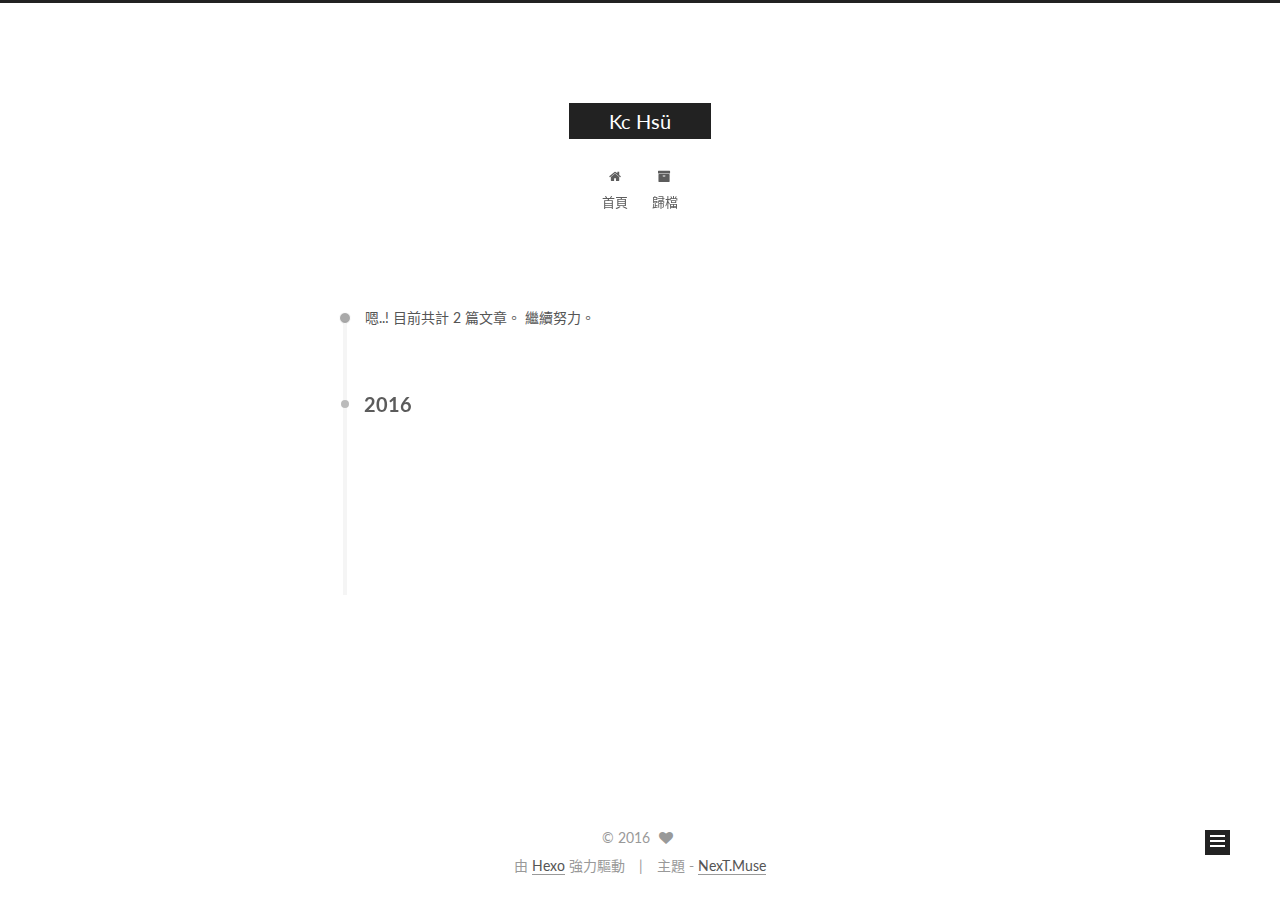
==== commit d58fc9db: "talk to cats finish" ====
--- a/archives/index.html
+++ b/archives/index.html
@@ -260,7 +260,7 @@
         
             <a class="post-title-link" href="/2016/12/28/talk-to-fatty/" itemprop="url">
               
-                <span itemprop="name">跟阿胖聊天 -布貓花園寵物溝通</span>
+                <span itemprop="name">找阿胖聊天 - 布貓花園寵物溝通</span>
               
             </a>
         
@@ -297,7 +297,7 @@
         
             <a class="post-title-link" href="/2016/12/28/talk-to-little-yellow/" itemprop="url">
               
-                <span itemprop="name">跟椰肉聊天 -布貓花園寵物溝通</span>
+                <span itemprop="name">找椰肉聊天 - 布貓花園寵物溝通</span>
               
             </a>
         
@@ -371,13 +371,6 @@
           
 
           
-            <div class="site-state-item site-state-tags">
-              
-                <span class="site-state-item-count">4</span>
-                <span class="site-state-item-name">標籤</span>
-              
-            </div>
-          
 
         </nav>
 
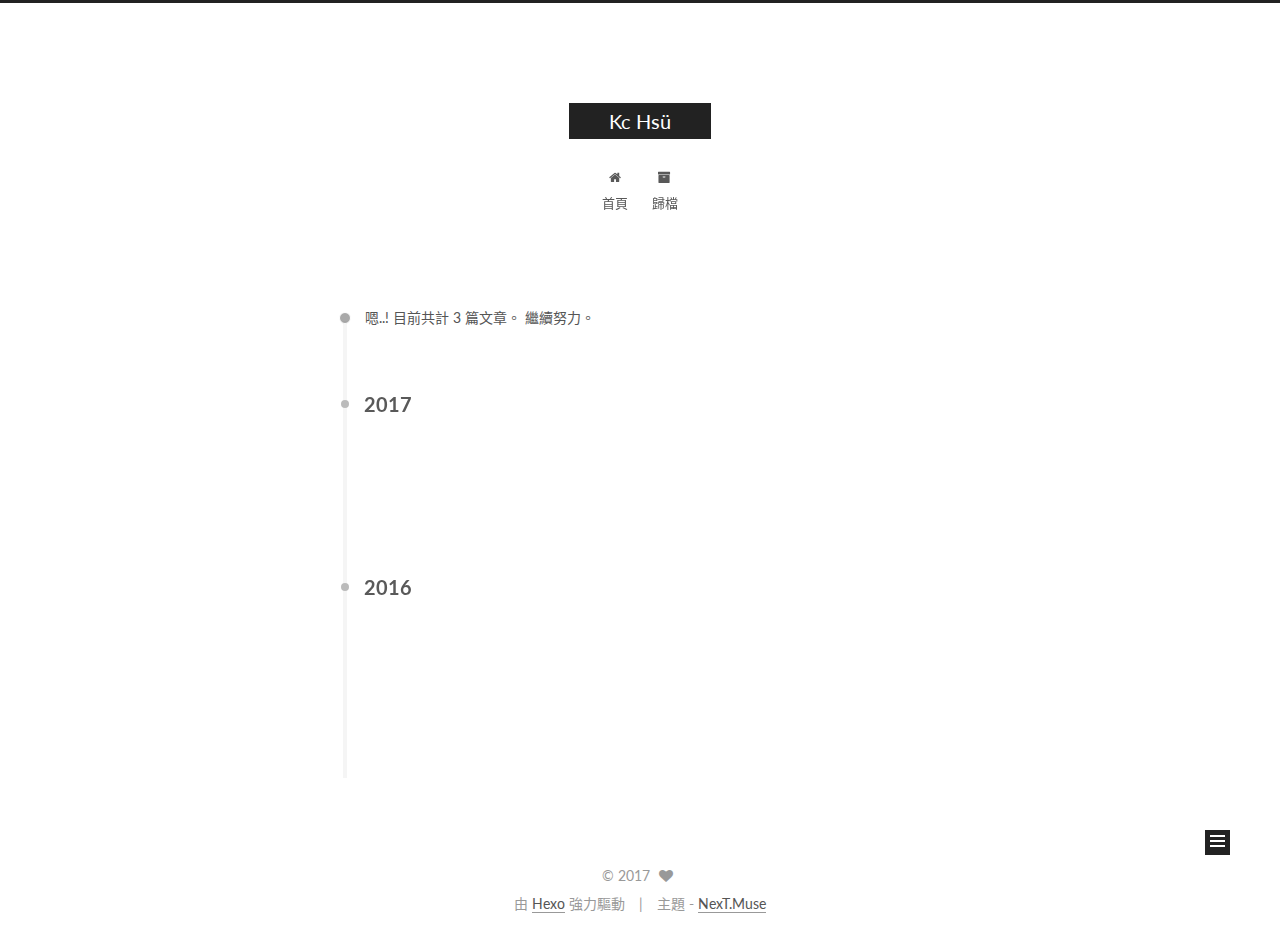
==== commit 34836fae: "ssh-keygen" ====
--- a/archives/index.html
+++ b/archives/index.html
@@ -234,8 +234,50 @@
       
         
       
-      嗯..! 目前共計 2 篇文章。 繼續努力。
+      嗯..! 目前共計 3 篇文章。 繼續努力。
     </span>
+
+    
+
+      
+      
+      
+
+      
+        
+        <div class="collection-title">
+          <h2 class="archive-year motion-element" id="archive-year-2017">2017</h2>
+        </div>
+      
+      
+
+      
+
+  <article class="post post-type-normal" itemscope itemtype="http://schema.org/Article">
+    <header class="post-header">
+
+      <h1 class="post-title">
+        
+            <a class="post-title-link" href="/2017/01/03/ssh-keygen/" itemprop="url">
+              
+                <span itemprop="name">利用ssh key免密碼登入遠端機器</span>
+              
+            </a>
+        
+      </h1>
+
+      <div class="post-meta">
+        <time class="post-time" itemprop="dateCreated"
+              datetime="2017-01-03T17:00:21+08:00"
+              content="2017-01-03" >
+          01-03
+        </time>
+      </div>
+
+    </header>
+  </article>
+
+
 
     
 
@@ -362,7 +404,7 @@
           
             <div class="site-state-item site-state-posts">
               <a href="/archives">
-                <span class="site-state-item-count">2</span>
+                <span class="site-state-item-count">3</span>
                 <span class="site-state-item-name">文章</span>
               </a>
             </div>
@@ -406,7 +448,7 @@
         <div class="copyright" >
   
   &copy; 
-  <span itemprop="copyrightYear">2016</span>
+  <span itemprop="copyrightYear">2017</span>
   <span class="with-love">
     <i class="fa fa-heart"></i>
   </span>
--- a/css/main.css
+++ b/css/main.css
@@ -1680,7 +1680,7 @@
   width: 4px;
   height: 4px;
   border-radius: 50%;
-  background: #33ff6e;
+  background: #50f1ff;
 }
 .links-of-blogroll {
   font-size: 13px;
